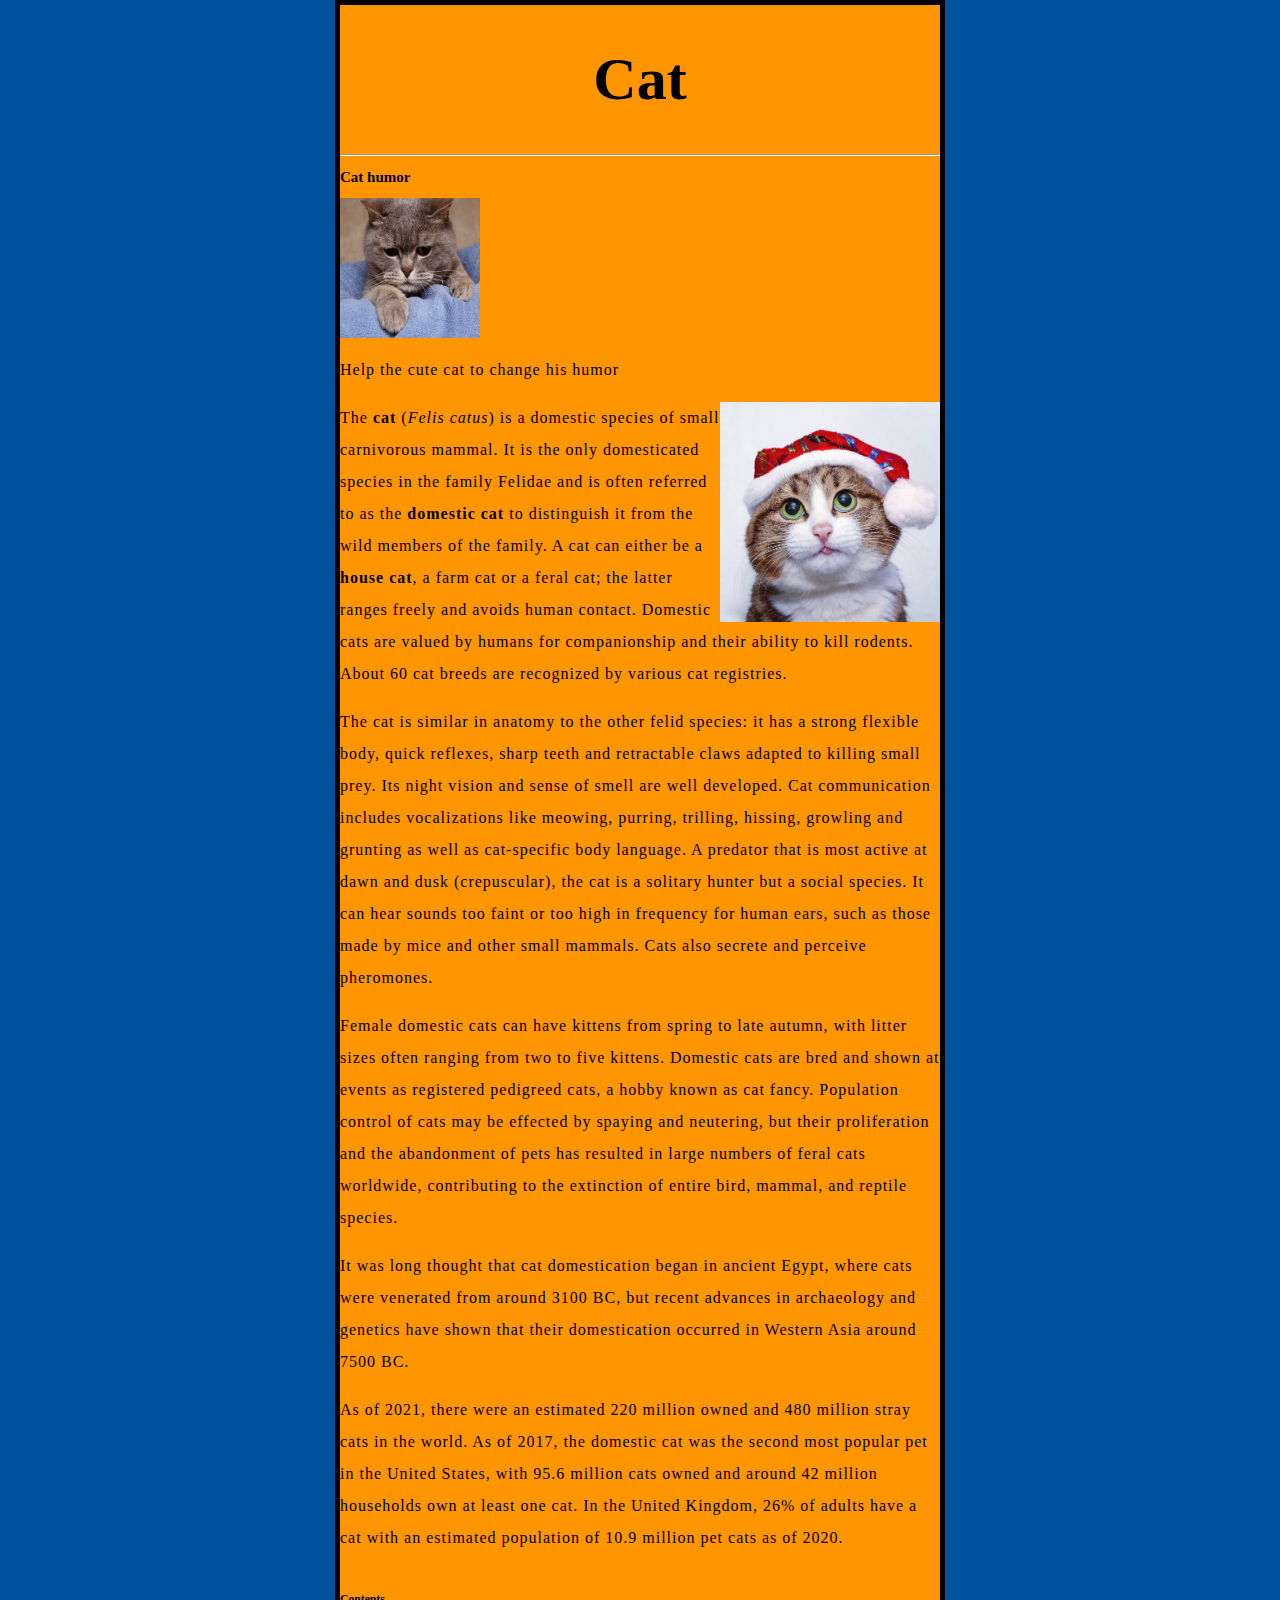
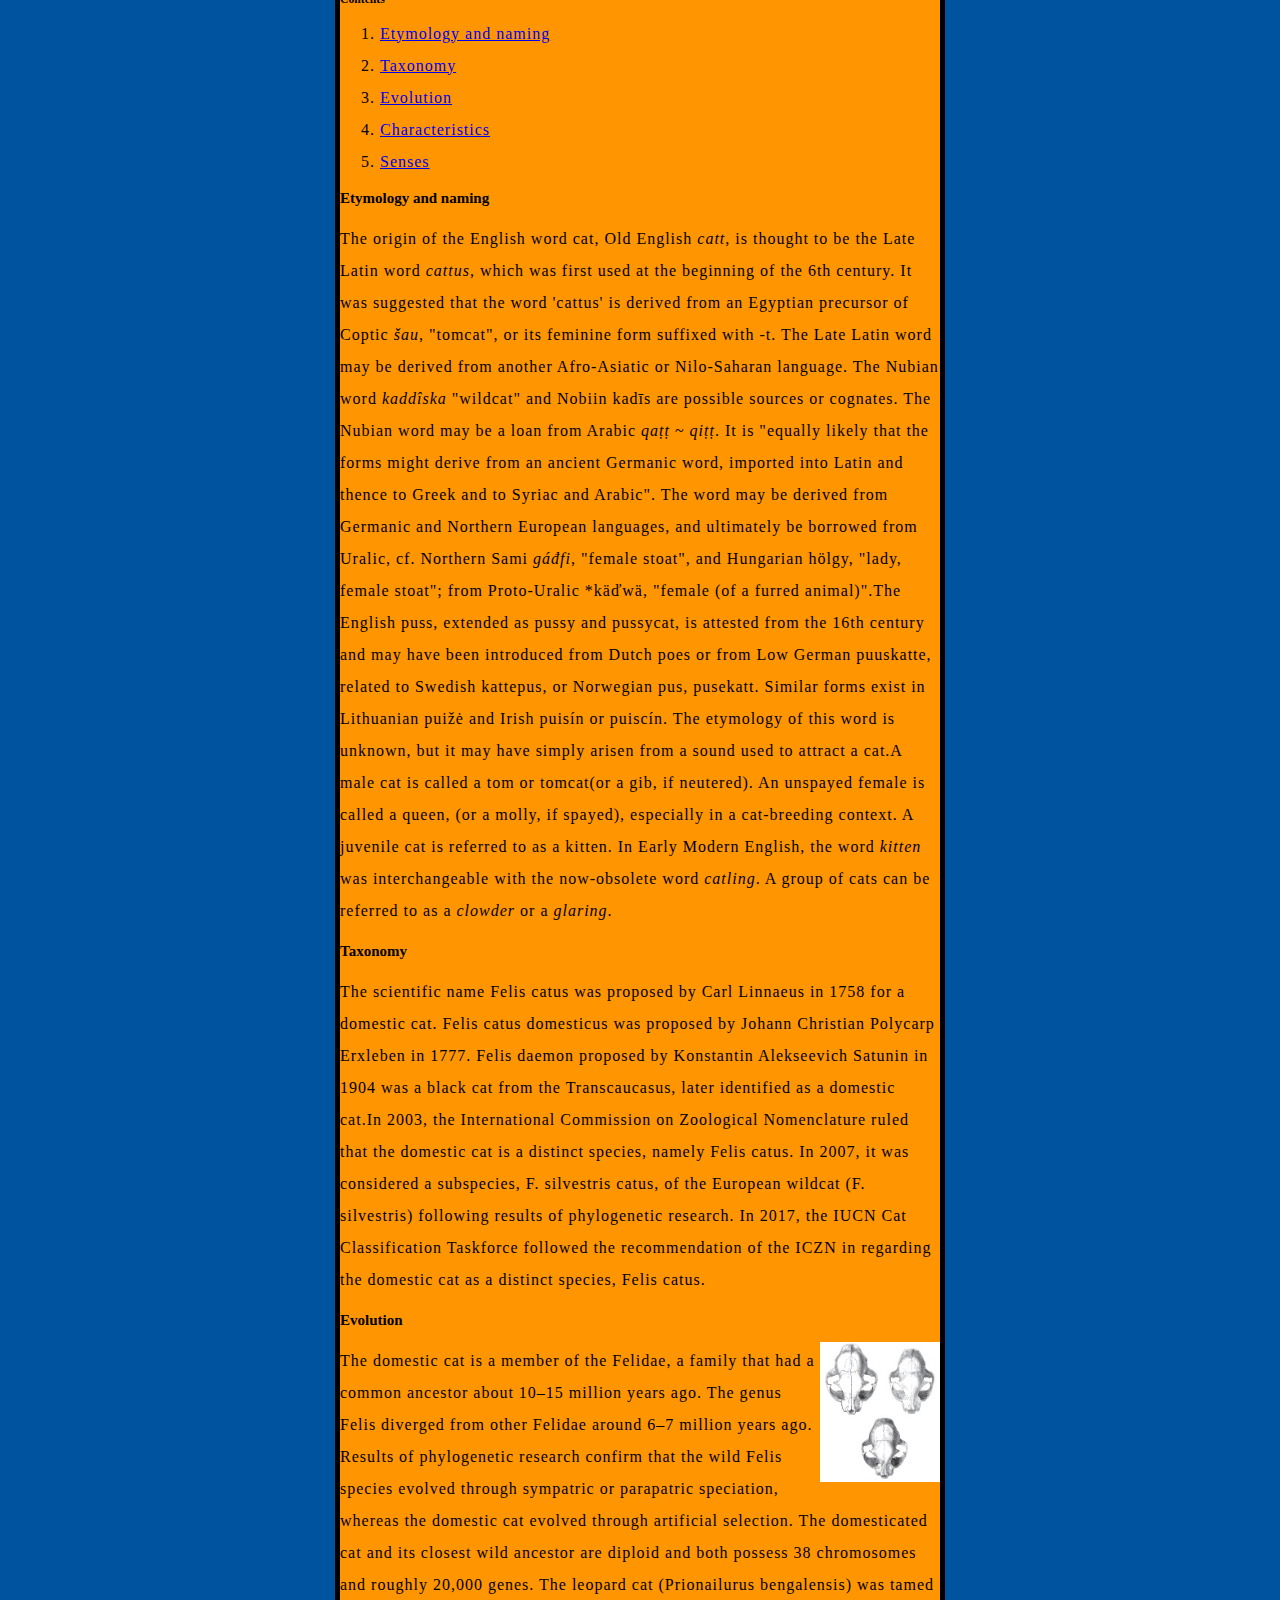
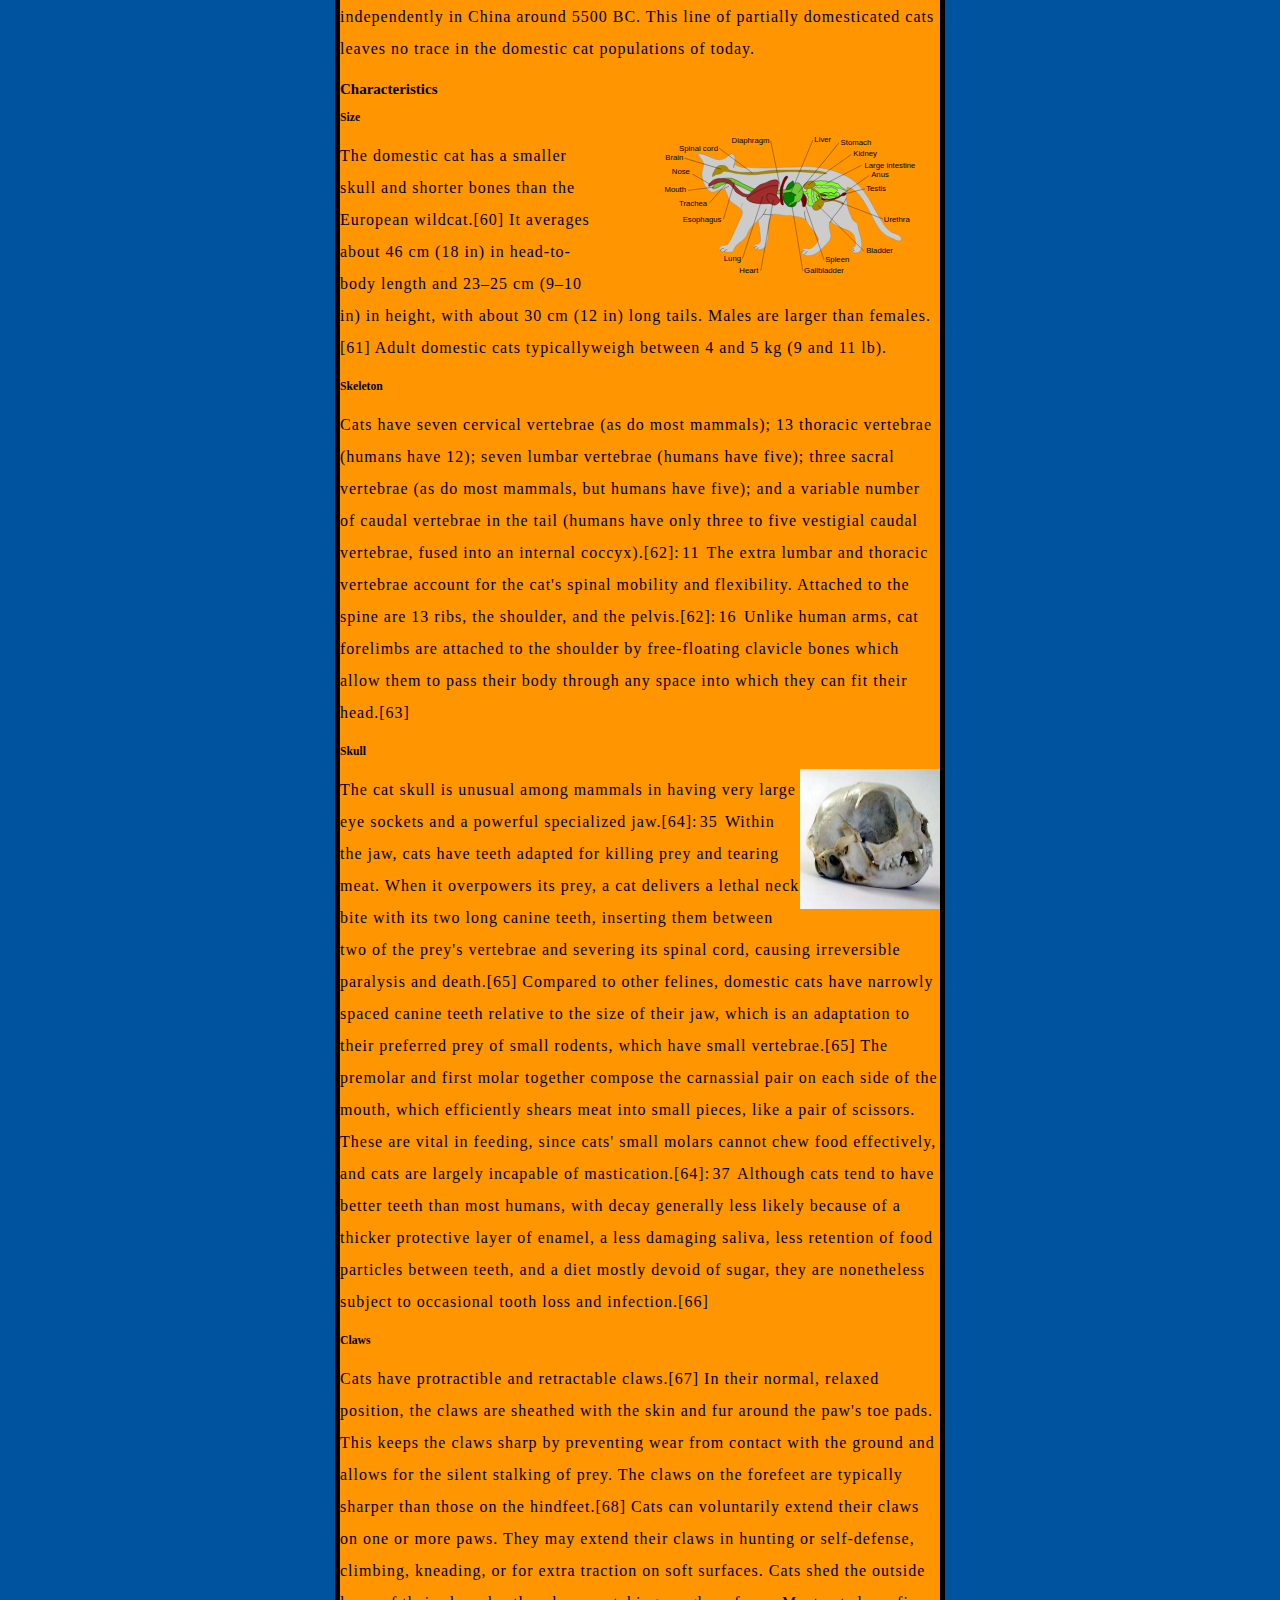
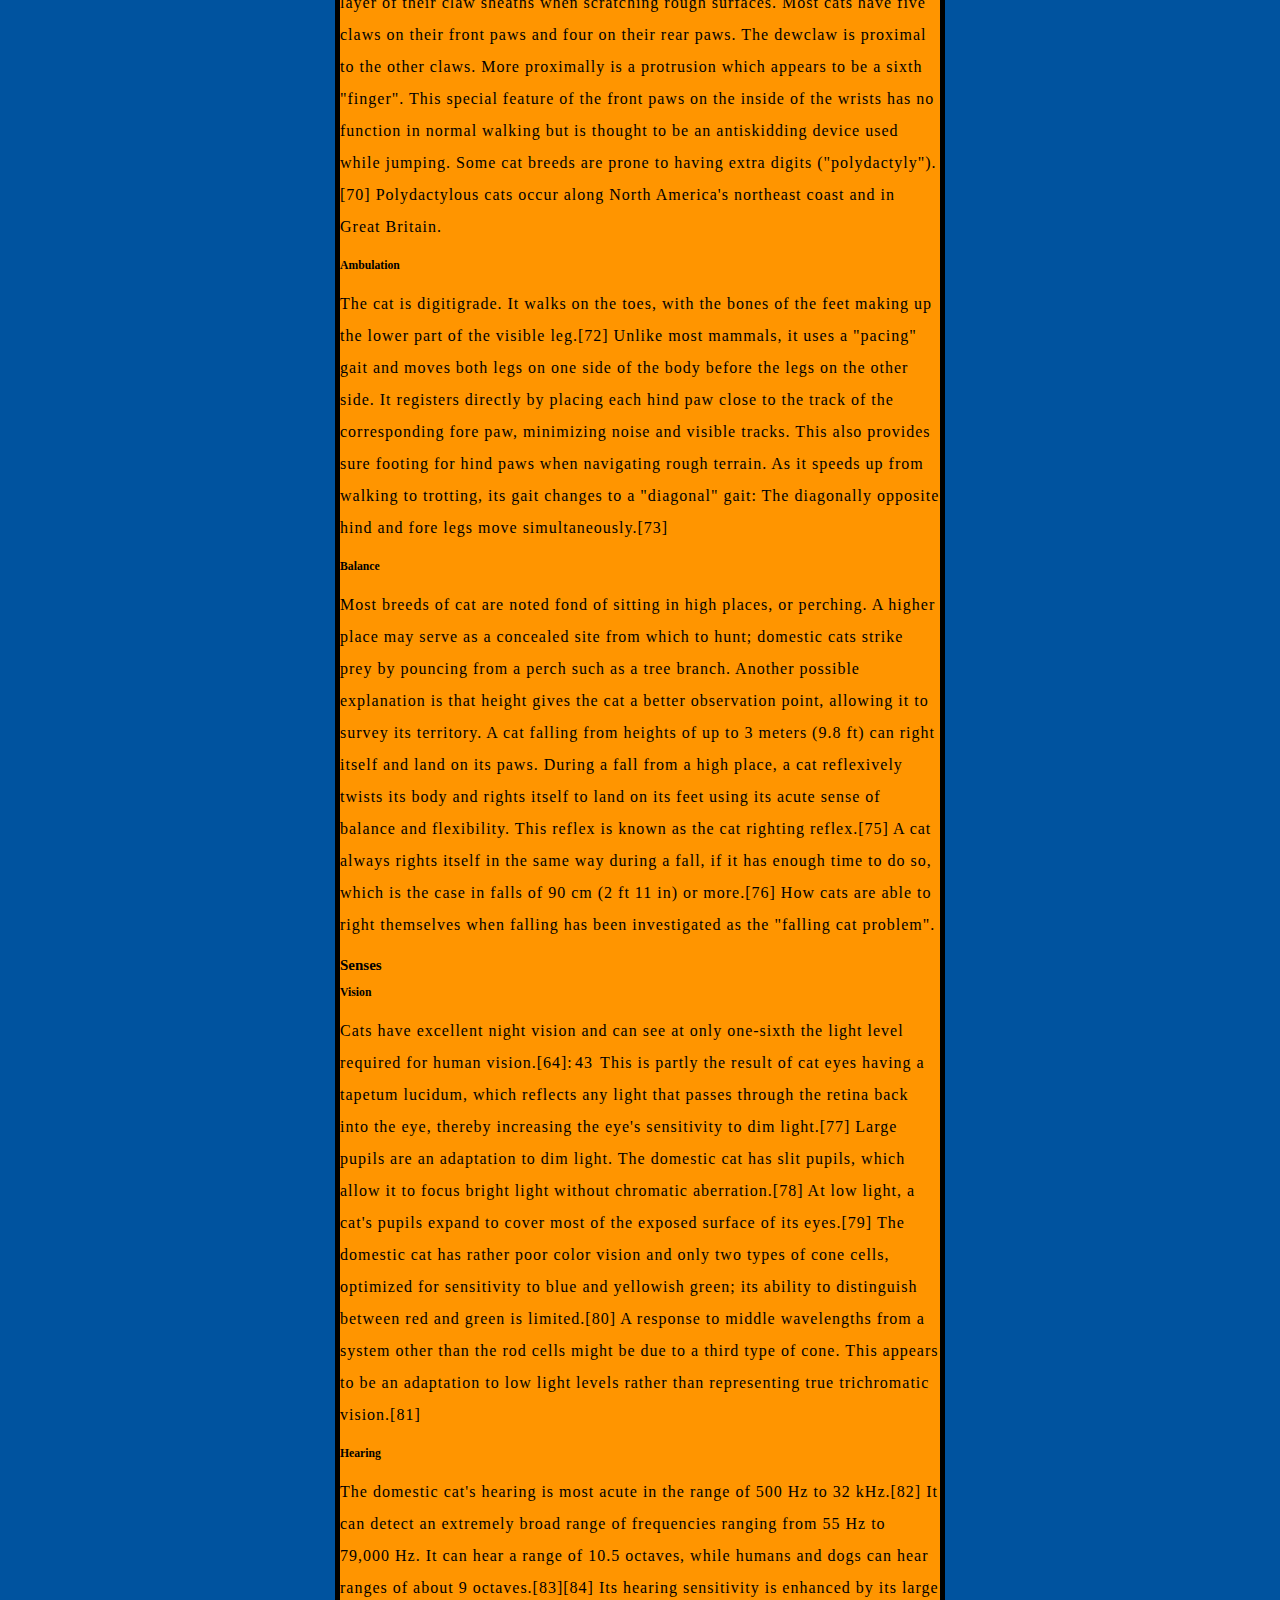
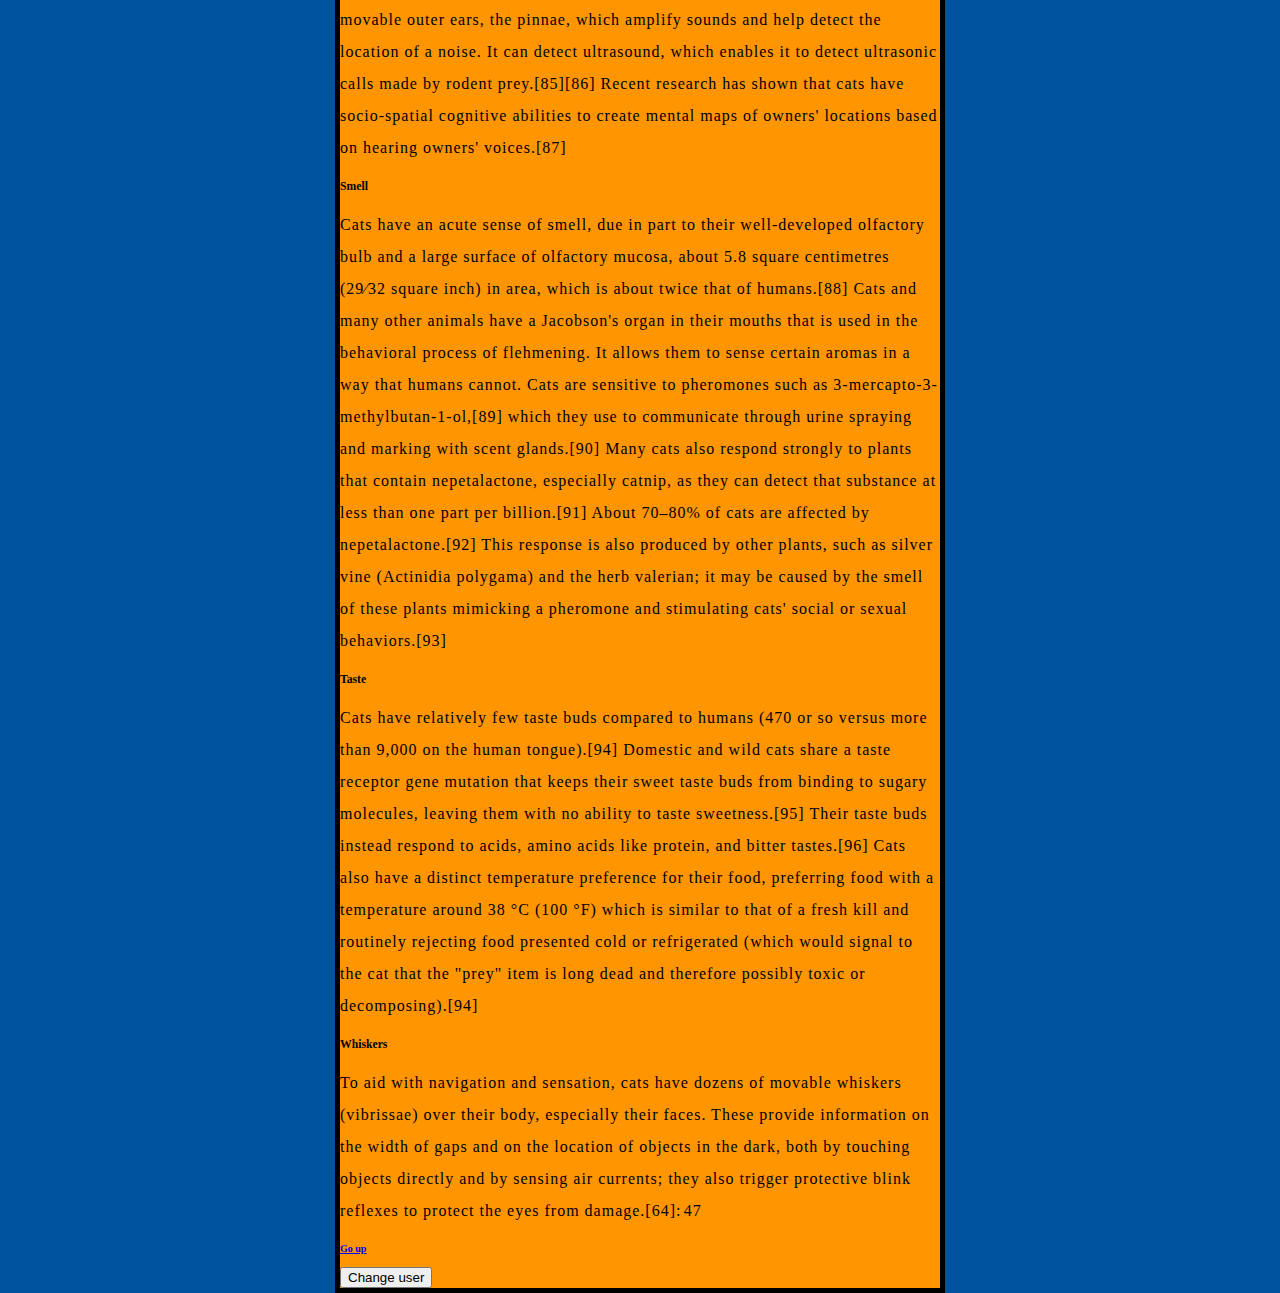
==== index.html @ df9113a9 "Update index.html" ====
<!DOCTYPE html>
<html lang="en-US">
  <head>
    <meta charset="utf-8">
    <meta name="author" content="José Maia">
    <meta name="description" content="The Cutepedia is intended to precisely describe cute animals.">
    <title>Cutepedia</title>
    <link rel="icon" type="image/x-icon" href="images/favicon.ico">
    <link href="styles/style.css" rel="stylesheet">
  </head>
  <body>
    <h1 id="UP">Cat</h1><hr> 
	
    <h2>Cat humor</h2>
    <img src="images/sad-cat.jpg" alt="Sad cat" width="140" height="140" align="center">
    <p>Help the cute cat to change his humor</p>
    <img src="images/cat-xmas.jpg" alt="Cute cat" width="220" height="220" align="right">
    <p>The <b>cat</b> (<i>Felis catus</i>) is a domestic species of small carnivorous mammal. It is the only domesticated species in the family Felidae and is often referred to as the <b>domestic cat</b> to distinguish it from the wild members of the family. A cat can either be a <b>house cat</b>, a farm cat or a feral cat; the latter ranges freely and avoids human contact. Domestic cats are valued by humans for companionship and their ability to kill rodents. About 60 cat breeds are recognized by various cat registries.</p>
    <p>The cat is similar in anatomy to the other felid species: it has a strong flexible body, quick reflexes, sharp teeth and retractable claws adapted to killing small prey. Its night vision and sense of smell are well developed. Cat communication includes vocalizations like meowing, purring, trilling, hissing, growling and grunting as well as cat-specific body language. A predator that is most active at dawn and dusk (crepuscular), the cat is a solitary hunter but a social species. It can hear sounds too faint or too high in frequency for human ears, such as those made by mice and other small mammals. Cats also secrete and perceive pheromones.</p>
    <p>Female domestic cats can have kittens from spring to late autumn, with litter sizes often ranging from two to five kittens. Domestic cats are bred and shown at events as registered pedigreed cats, a hobby known as cat fancy. Population control of cats may be effected by spaying and neutering, but their proliferation and the abandonment of pets has resulted in large numbers of feral cats worldwide, contributing to the extinction of entire bird, mammal, and reptile species.</p>
    <p>It was long thought that cat domestication began in ancient Egypt, where cats were venerated from around 3100 BC, but recent advances in archaeology and genetics have shown that their domestication occurred in Western Asia around 7500 BC.</p>
    <p>As of 2021, there were an estimated 220 million owned and 480 million stray cats in the world. As of 2017, the domestic cat was the second most popular pet in the United States, with 95.6 million cats owned and around 42 million households own at least one cat. In the United Kingdom, 26% of adults have a cat with an estimated population of 10.9 million pet cats as of 2020.</p><br>
    <h3>Contents</h3>
    <ol>
      <li><a href="#C1">Etymology and naming</a></li>
      <li><a href="#C2">Taxonomy</a></li>
      <li><a href="#C3">Evolution</a></li>
      <li><a href="#C4">Characteristics</a></li>
      <li><a href="#C5">Senses</a></li>
    </ol>
    <h2 id="C1">Etymology and naming</h2>
    <p>The origin of the English word cat, Old English <i>catt</i>, is thought to be the Late Latin word <i>cattus</i>, which was first used at the beginning of the 6th century. It was suggested that the word 'cattus' is derived from an Egyptian precursor of Coptic <i>šau</i>, "tomcat", or its feminine form suffixed with -t. The Late Latin word may be derived from another Afro-Asiatic or Nilo-Saharan language. The Nubian word <i>kaddîska</i> "wildcat" and Nobiin kadīs are possible sources or cognates. The Nubian word may be a loan from Arabic <i>qaṭṭ</i> ~ <i>qiṭṭ</i>. It is "equally likely that the forms might derive from an ancient Germanic word, imported into Latin and thence to Greek and to Syriac and Arabic". The word may be derived from Germanic and Northern European languages, and ultimately be borrowed from Uralic, cf. Northern Sami <i>gáđfi</i>, "female stoat", and Hungarian hölgy, "lady, female stoat"; from Proto-Uralic *käďwä, "female (of a furred animal)".The English puss, extended as pussy and pussycat, is attested from the 16th century and may have been introduced from Dutch poes or from Low German puuskatte, related to Swedish kattepus, or Norwegian pus, pusekatt. Similar forms exist in Lithuanian puižė and Irish puisín or puiscín. The etymology of this word is unknown, but it may have simply arisen from a sound used to attract a cat.A male cat is called a tom or tomcat(or a gib, if neutered). An unspayed female is called a queen, (or a molly, if spayed), especially in a cat-breeding context. A juvenile cat is referred to as a kitten. In Early Modern English, the word <i>kitten</i> was interchangeable with the now-obsolete word <i>catling</i>. A group of cats can be referred to as a <i>clowder</i> or a <i>glaring</i>.</p>
    <h2 id="C2">Taxonomy</h2>
    <p>The scientific name Felis catus was proposed by Carl Linnaeus in 1758 for a domestic cat. Felis catus domesticus was proposed by Johann Christian Polycarp Erxleben in 1777. Felis daemon proposed by Konstantin Alekseevich Satunin in 1904 was a black cat from the Transcaucasus, later identified as a domestic cat.In 2003, the International Commission on Zoological Nomenclature ruled that the domestic cat is a distinct species, namely Felis catus. In 2007, it was considered a subspecies, F. silvestris catus, of the European wildcat (F. silvestris) following results of phylogenetic research. In 2017, the IUCN Cat Classification Taskforce followed the recommendation of the ICZN in regarding the domestic cat as a distinct species, Felis catus.</p>
    <h2 id="C3">Evolution</h2>
    <img src="images/wild-cat-skulls.png" alt="Skulls" width="120" height="140" align="right">
    <p>The domestic cat is a member of the Felidae, a family that had a common ancestor about 10–15 million years ago. The genus Felis diverged from other Felidae around 6–7 million years ago. Results of phylogenetic research confirm that the wild Felis species evolved through sympatric or parapatric speciation, whereas the domestic cat evolved through artificial selection. The domesticated cat and its closest wild ancestor are diploid and both possess 38 chromosomes and roughly 20,000 genes. The leopard cat (Prionailurus bengalensis) was tamed independently in China around 5500 BC. This line of partially domesticated cats leaves no trace in the domestic cat populations of today.</p>
    <h2 id="C4">Characteristics</h2>
    <h3>Size</h3>
    <img src="images/cat-anatomy.svg" alt="Anatomy" width="337" height="140" align="right">
    <p>The domestic cat has a smaller skull and shorter bones than the European wildcat.[60] It averages about 46 cm (18 in) in head-to-body length and 23–25 cm (9–10 in) in height, with about 30 cm (12 in) long tails. Males are larger than females.[61] Adult domestic cats typicallyweigh between 4 and 5 kg (9 and 11 lb).</p>
    <h3>Skeleton</h3>
    <p>Cats have seven cervical vertebrae (as do most mammals); 13 thoracic vertebrae (humans have 12); seven lumbar vertebrae (humans have five); three sacral vertebrae (as do most mammals, but humans have five); and a variable number of caudal vertebrae in the tail (humans have only three to five vestigial caudal vertebrae, fused into an internal coccyx).[62]: 11  The extra lumbar and thoracic vertebrae account for the cat's spinal mobility and flexibility. Attached to the spine are 13 ribs, the shoulder, and the pelvis.[62]: 16  Unlike human arms, cat forelimbs are attached to the shoulder by free-floating clavicle bones which allow them to pass their body through any space into which they can fit their head.[63]</p>
    <h3>Skull</h3>
    <img src="images/cat-skull.jpg" alt="Cat skull" width="140" height="140" align="right">
    <p>The cat skull is unusual among mammals in having very large eye sockets and a powerful specialized jaw.[64]: 35  Within the jaw, cats have teeth adapted for killing prey and tearing meat. When it overpowers its prey, a cat delivers a lethal neck bite with its two long canine teeth, inserting them between two of the prey's vertebrae and severing its spinal cord, causing irreversible paralysis and death.[65] Compared to other felines, domestic cats have narrowly spaced canine teeth relative to the size of their jaw, which is an adaptation to their preferred prey of small rodents, which have small vertebrae.[65] The premolar and first molar together compose the carnassial pair on each side of the mouth, which efficiently shears meat into small pieces, like a pair of scissors. These are vital in feeding, since cats' small molars cannot chew food effectively, and cats are largely incapable of mastication.[64]: 37  Although cats tend to have better teeth than most humans, with decay generally less likely because of a thicker protective layer of enamel, a less damaging saliva, less retention of food particles between teeth, and a diet mostly devoid of sugar, they are nonetheless subject to occasional tooth loss and infection.[66]</p>
    <h3>Claws</h3>
    <p>Cats have protractible and retractable claws.[67] In their normal, relaxed position, the claws are sheathed with the skin and fur around the paw's toe pads. This keeps the claws sharp by preventing wear from contact with the ground and allows for the silent stalking of prey. The claws on the forefeet are typically sharper than those on the hindfeet.[68] Cats can voluntarily extend their claws on one or more paws. They may extend their claws in hunting or self-defense, climbing, kneading, or for extra traction on soft surfaces. Cats shed the outside layer of their claw sheaths when scratching rough surfaces. Most cats have five claws on their front paws and four on their rear paws. The dewclaw is proximal to the other claws. More proximally is a protrusion which appears to be a sixth "finger". This special feature of the front paws on the inside of the wrists has no function in normal walking but is thought to be an antiskidding device used while jumping. Some cat breeds are prone to having extra digits ("polydactyly").[70] Polydactylous cats occur along North America's northeast coast and in Great Britain.</p>
    <h3>Ambulation</h3>
    <p>The cat is digitigrade. It walks on the toes, with the bones of the feet making up the lower part of the visible leg.[72] Unlike most mammals, it uses a "pacing" gait and moves both legs on one side of the body before the legs on the other side. It registers directly by placing each hind paw close to the track of the corresponding fore paw, minimizing noise and visible tracks. This also provides sure footing for hind paws when navigating rough terrain. As it speeds up from walking to trotting, its gait changes to a "diagonal" gait: The diagonally opposite hind and fore legs move simultaneously.[73]</p>
    <h3>Balance</h3>
    <p>Most breeds of cat are noted fond of sitting in high places, or perching. A higher place may serve as a concealed site from which to hunt; domestic cats strike prey by pouncing from a perch such as a tree branch. Another possible explanation is that height gives the cat a better observation point, allowing it to survey its territory. A cat falling from heights of up to 3 meters (9.8 ft) can right itself and land on its paws. During a fall from a high place, a cat reflexively twists its body and rights itself to land on its feet using its acute sense of balance and flexibility. This reflex is known as the cat righting reflex.[75] A cat always rights itself in the same way during a fall, if it has enough time to do so, which is the case in falls of 90 cm (2 ft 11 in) or more.[76] How cats are able to right themselves when falling has been investigated as the "falling cat problem".</p>
    <h2 id="C5">Senses</h2>
    <h3>Vision</h3>
    <p>Cats have excellent night vision and can see at only one-sixth the light level required for human vision.[64]: 43  This is partly the result of cat eyes having a tapetum lucidum, which reflects any light that passes through the retina back into the eye, thereby increasing the eye's sensitivity to dim light.[77] Large pupils are an adaptation to dim light. The domestic cat has slit pupils, which allow it to focus bright light without chromatic aberration.[78] At low light, a cat's pupils expand to cover most of the exposed surface of its eyes.[79] The domestic cat has rather poor color vision and only two types of cone cells, optimized for sensitivity to blue and yellowish green; its ability to distinguish between red and green is limited.[80] A response to middle wavelengths from a system other than the rod cells might be due to a third type of cone. This appears to be an adaptation to low light levels rather than representing true trichromatic vision.[81]</p>
    <h3>Hearing</h3>
    <p>The domestic cat's hearing is most acute in the range of 500 Hz to 32 kHz.[82] It can detect an extremely broad range of frequencies ranging from 55 Hz to 79,000 Hz. It can hear a range of 10.5 octaves, while humans and dogs can hear ranges of about 9 octaves.[83][84] Its hearing sensitivity is enhanced by its large movable outer ears, the pinnae, which amplify sounds and help detect the location of a noise. It can detect ultrasound, which enables it to detect ultrasonic calls made by rodent prey.[85][86] Recent research has shown that cats have socio-spatial cognitive abilities to create mental maps of owners' locations based on hearing owners' voices.[87]</p>
    <h3>Smell</h3>
    <p>Cats have an acute sense of smell, due in part to their well-developed olfactory bulb and a large surface of olfactory mucosa, about 5.8 square centimetres (29⁄32 square inch) in area, which is about twice that of humans.[88] Cats and many other animals have a Jacobson's organ in their mouths that is used in the behavioral process of flehmening. It allows them to sense certain aromas in a way that humans cannot. Cats are sensitive to pheromones such as 3-mercapto-3-methylbutan-1-ol,[89] which they use to communicate through urine spraying and marking with scent glands.[90] Many cats also respond strongly to plants that contain nepetalactone, especially catnip, as they can detect that substance at less than one part per billion.[91] About 70–80% of cats are affected by nepetalactone.[92] This response is also produced by other plants, such as silver vine (Actinidia polygama) and the herb valerian; it may be caused by the smell of these plants mimicking a pheromone and stimulating cats' social or sexual behaviors.[93]</p>
    <h3>Taste</h3>
    <p>Cats have relatively few taste buds compared to humans (470 or so versus more than 9,000 on the human tongue).[94] Domestic and wild cats share a taste receptor gene mutation that keeps their sweet taste buds from binding to sugary molecules, leaving them with no ability to taste sweetness.[95] Their taste buds instead respond to acids, amino acids like protein, and bitter tastes.[96] Cats also have a distinct temperature preference for their food, preferring food with a temperature around 38 °C (100 °F) which is similar to that of a fresh kill and routinely rejecting food presented cold or refrigerated (which would signal to the cat that the "prey" item is long dead and therefore possibly toxic or decomposing).[94]</p>
    <h3>Whiskers</h3>
    <p>To aid with navigation and sensation, cats have dozens of movable whiskers (vibrissae) over their body, especially their faces. These provide information on the width of gaps and on the location of objects in the dark, both by touching objects directly and by sensing air currents; they also trigger protective blink reflexes to protect the eyes from damage.[64]: 47 </p>
    <h4><a href="#UP">Go up</a></h4>
    <button>Change user</button>
    <script 
      src="scripts/main.js">
    </script>
  </body>
</html>
---- styles/style.css ----
html {
	font-size: 10px;
	font-family: "Open Sans";
	background-color: #00539F;
}

body {
	width: 600px;
	margin: 0 auto;
	background-color: #FF9500;
	paddin: 0 20px 20px 20px;
	border: 5px solid black;
}

h1 {
	font-size: 60px;
	text-align: center;
}

p, li{
	font-size: 16px;
	line-height: 2;
	letter-spacing: 1px;
}
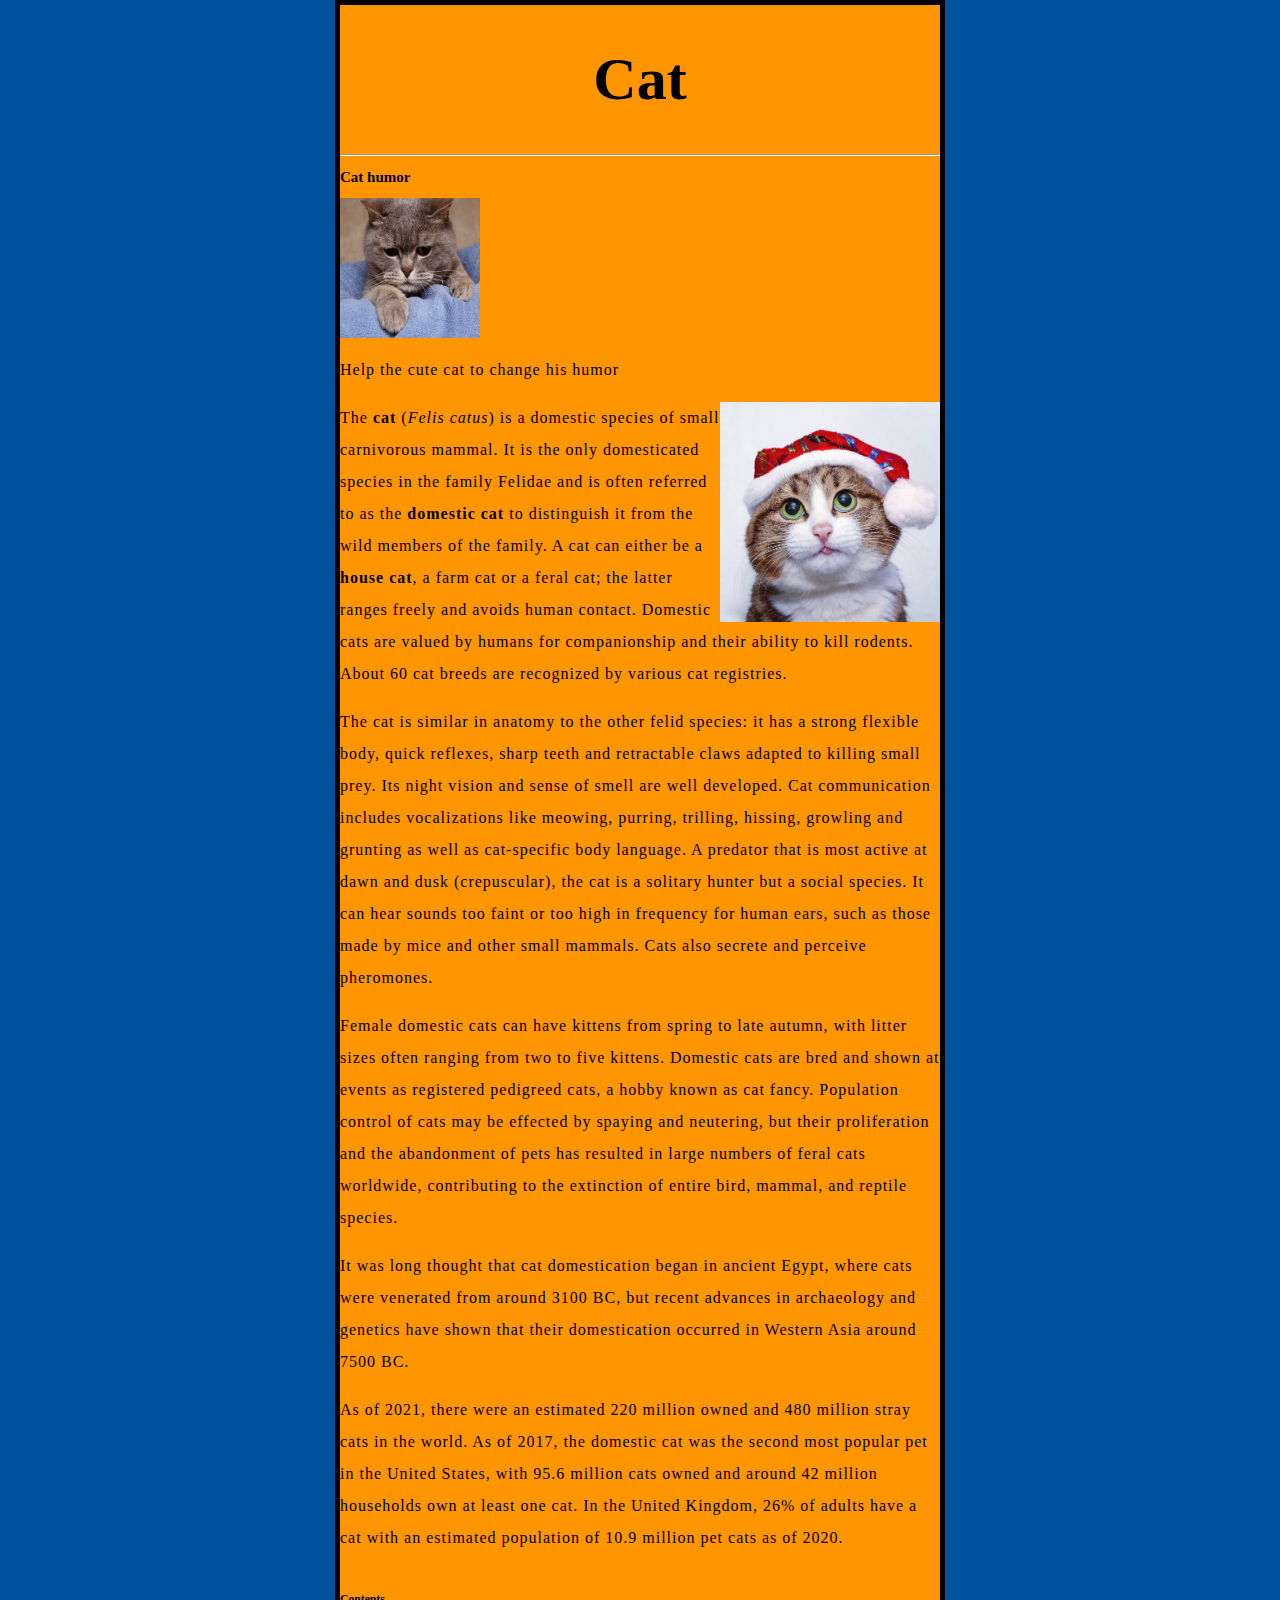
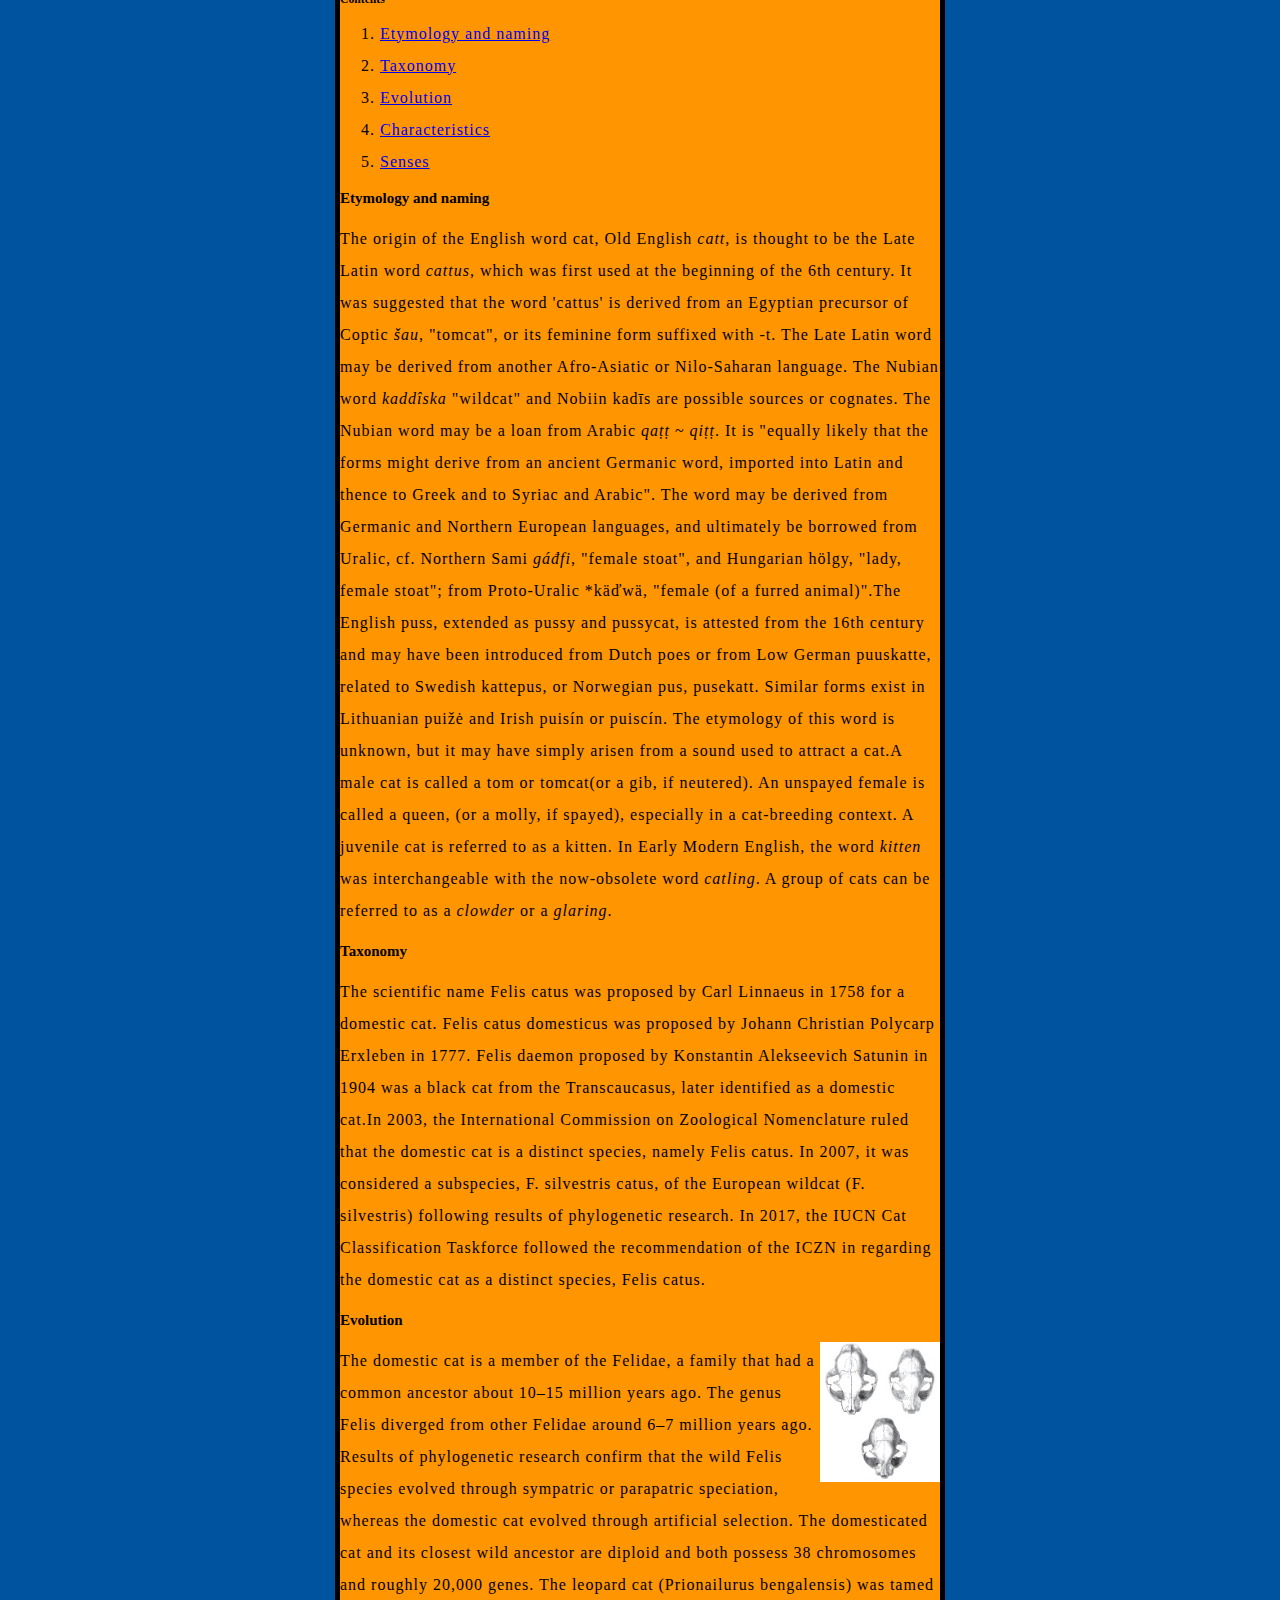
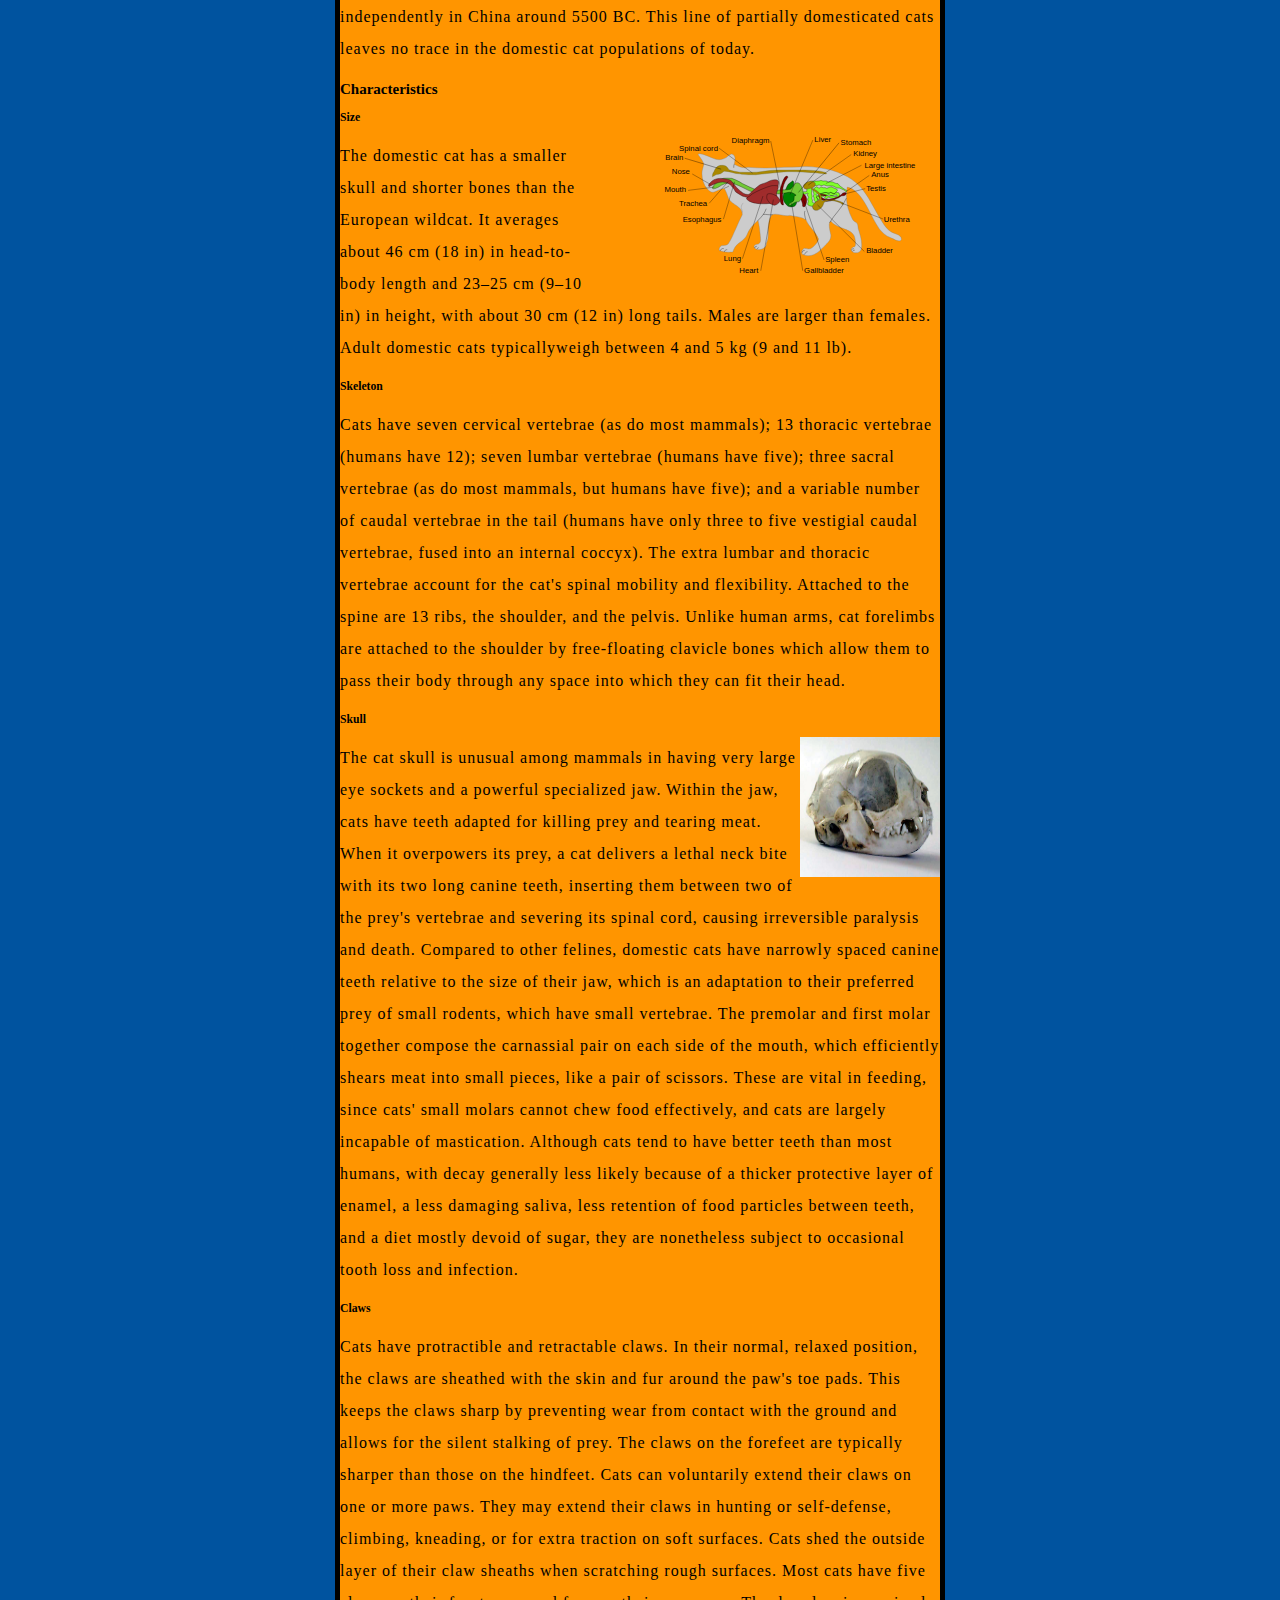
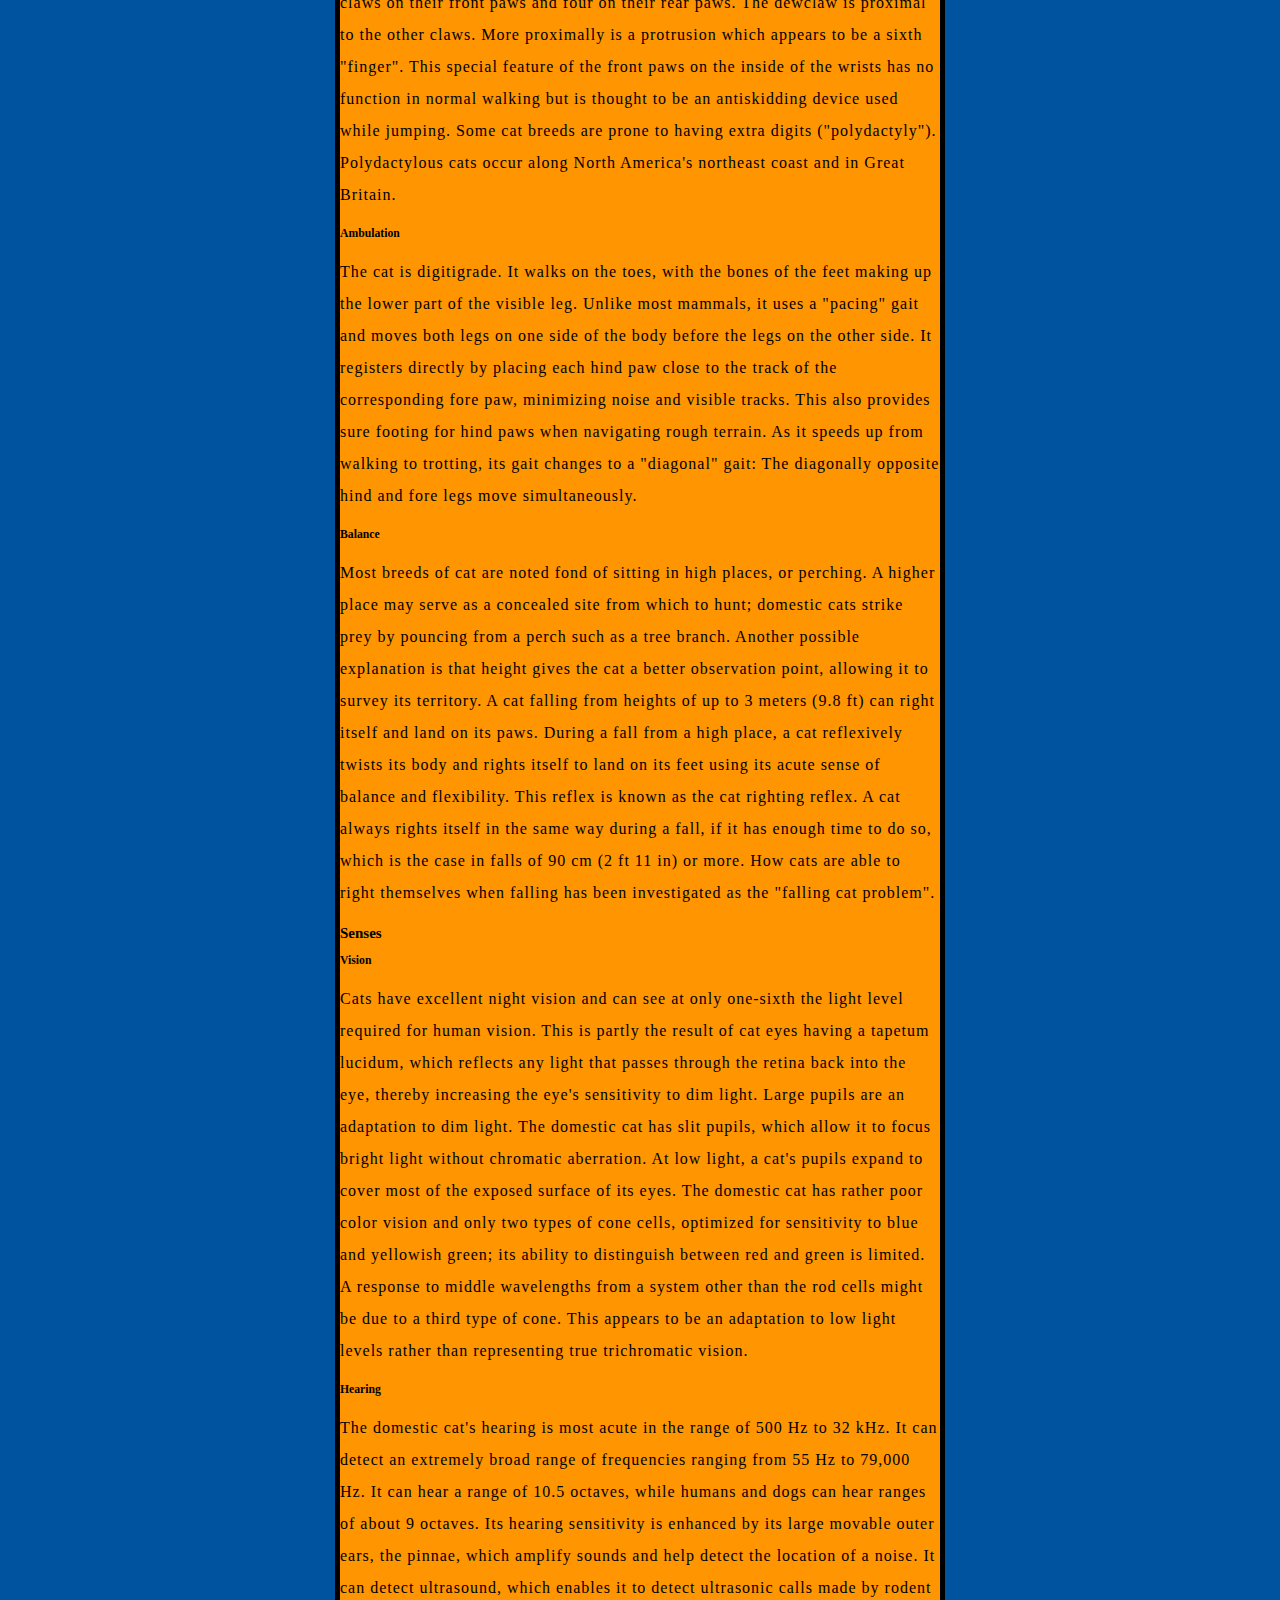
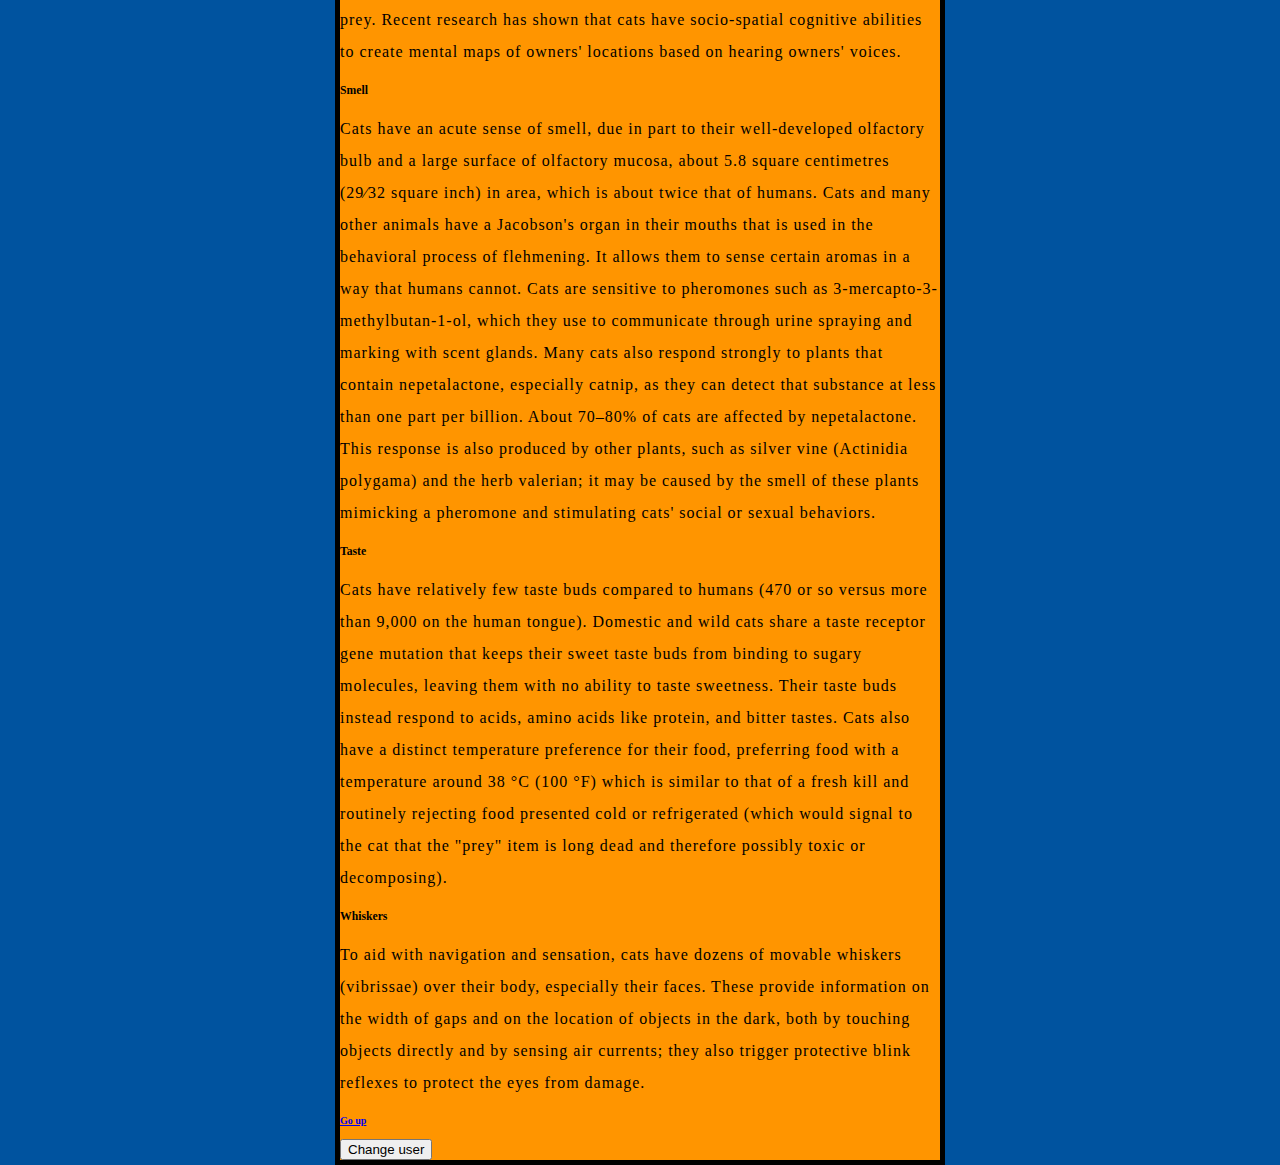
==== commit 3948b122: "Update index.html" ====
--- a/index.html
+++ b/index.html
@@ -38,29 +38,29 @@
     <h2 id="C4">Characteristics</h2>
     <h3>Size</h3>
     <img src="images/cat-anatomy.svg" alt="Anatomy" width="337" height="140" align="right">
-    <p>The domestic cat has a smaller skull and shorter bones than the European wildcat.[60] It averages about 46 cm (18 in) in head-to-body length and 23–25 cm (9–10 in) in height, with about 30 cm (12 in) long tails. Males are larger than females.[61] Adult domestic cats typicallyweigh between 4 and 5 kg (9 and 11 lb).</p>
+    <p>The domestic cat has a smaller skull and shorter bones than the European wildcat. It averages about 46 cm (18 in) in head-to-body length and 23–25 cm (9–10 in) in height, with about 30 cm (12 in) long tails. Males are larger than females. Adult domestic cats typicallyweigh between 4 and 5 kg (9 and 11 lb).</p>
     <h3>Skeleton</h3>
-    <p>Cats have seven cervical vertebrae (as do most mammals); 13 thoracic vertebrae (humans have 12); seven lumbar vertebrae (humans have five); three sacral vertebrae (as do most mammals, but humans have five); and a variable number of caudal vertebrae in the tail (humans have only three to five vestigial caudal vertebrae, fused into an internal coccyx).[62]: 11  The extra lumbar and thoracic vertebrae account for the cat's spinal mobility and flexibility. Attached to the spine are 13 ribs, the shoulder, and the pelvis.[62]: 16  Unlike human arms, cat forelimbs are attached to the shoulder by free-floating clavicle bones which allow them to pass their body through any space into which they can fit their head.[63]</p>
+    <p>Cats have seven cervical vertebrae (as do most mammals); 13 thoracic vertebrae (humans have 12); seven lumbar vertebrae (humans have five); three sacral vertebrae (as do most mammals, but humans have five); and a variable number of caudal vertebrae in the tail (humans have only three to five vestigial caudal vertebrae, fused into an internal coccyx). The extra lumbar and thoracic vertebrae account for the cat's spinal mobility and flexibility. Attached to the spine are 13 ribs, the shoulder, and the pelvis. Unlike human arms, cat forelimbs are attached to the shoulder by free-floating clavicle bones which allow them to pass their body through any space into which they can fit their head.</p>
     <h3>Skull</h3>
     <img src="images/cat-skull.jpg" alt="Cat skull" width="140" height="140" align="right">
-    <p>The cat skull is unusual among mammals in having very large eye sockets and a powerful specialized jaw.[64]: 35  Within the jaw, cats have teeth adapted for killing prey and tearing meat. When it overpowers its prey, a cat delivers a lethal neck bite with its two long canine teeth, inserting them between two of the prey's vertebrae and severing its spinal cord, causing irreversible paralysis and death.[65] Compared to other felines, domestic cats have narrowly spaced canine teeth relative to the size of their jaw, which is an adaptation to their preferred prey of small rodents, which have small vertebrae.[65] The premolar and first molar together compose the carnassial pair on each side of the mouth, which efficiently shears meat into small pieces, like a pair of scissors. These are vital in feeding, since cats' small molars cannot chew food effectively, and cats are largely incapable of mastication.[64]: 37  Although cats tend to have better teeth than most humans, with decay generally less likely because of a thicker protective layer of enamel, a less damaging saliva, less retention of food particles between teeth, and a diet mostly devoid of sugar, they are nonetheless subject to occasional tooth loss and infection.[66]</p>
+    <p>The cat skull is unusual among mammals in having very large eye sockets and a powerful specialized jaw. Within the jaw, cats have teeth adapted for killing prey and tearing meat. When it overpowers its prey, a cat delivers a lethal neck bite with its two long canine teeth, inserting them between two of the prey's vertebrae and severing its spinal cord, causing irreversible paralysis and death. Compared to other felines, domestic cats have narrowly spaced canine teeth relative to the size of their jaw, which is an adaptation to their preferred prey of small rodents, which have small vertebrae. The premolar and first molar together compose the carnassial pair on each side of the mouth, which efficiently shears meat into small pieces, like a pair of scissors. These are vital in feeding, since cats' small molars cannot chew food effectively, and cats are largely incapable of mastication. Although cats tend to have better teeth than most humans, with decay generally less likely because of a thicker protective layer of enamel, a less damaging saliva, less retention of food particles between teeth, and a diet mostly devoid of sugar, they are nonetheless subject to occasional tooth loss and infection.</p>
     <h3>Claws</h3>
-    <p>Cats have protractible and retractable claws.[67] In their normal, relaxed position, the claws are sheathed with the skin and fur around the paw's toe pads. This keeps the claws sharp by preventing wear from contact with the ground and allows for the silent stalking of prey. The claws on the forefeet are typically sharper than those on the hindfeet.[68] Cats can voluntarily extend their claws on one or more paws. They may extend their claws in hunting or self-defense, climbing, kneading, or for extra traction on soft surfaces. Cats shed the outside layer of their claw sheaths when scratching rough surfaces. Most cats have five claws on their front paws and four on their rear paws. The dewclaw is proximal to the other claws. More proximally is a protrusion which appears to be a sixth "finger". This special feature of the front paws on the inside of the wrists has no function in normal walking but is thought to be an antiskidding device used while jumping. Some cat breeds are prone to having extra digits ("polydactyly").[70] Polydactylous cats occur along North America's northeast coast and in Great Britain.</p>
+    <p>Cats have protractible and retractable claws. In their normal, relaxed position, the claws are sheathed with the skin and fur around the paw's toe pads. This keeps the claws sharp by preventing wear from contact with the ground and allows for the silent stalking of prey. The claws on the forefeet are typically sharper than those on the hindfeet. Cats can voluntarily extend their claws on one or more paws. They may extend their claws in hunting or self-defense, climbing, kneading, or for extra traction on soft surfaces. Cats shed the outside layer of their claw sheaths when scratching rough surfaces. Most cats have five claws on their front paws and four on their rear paws. The dewclaw is proximal to the other claws. More proximally is a protrusion which appears to be a sixth "finger". This special feature of the front paws on the inside of the wrists has no function in normal walking but is thought to be an antiskidding device used while jumping. Some cat breeds are prone to having extra digits ("polydactyly"). Polydactylous cats occur along North America's northeast coast and in Great Britain.</p>
     <h3>Ambulation</h3>
-    <p>The cat is digitigrade. It walks on the toes, with the bones of the feet making up the lower part of the visible leg.[72] Unlike most mammals, it uses a "pacing" gait and moves both legs on one side of the body before the legs on the other side. It registers directly by placing each hind paw close to the track of the corresponding fore paw, minimizing noise and visible tracks. This also provides sure footing for hind paws when navigating rough terrain. As it speeds up from walking to trotting, its gait changes to a "diagonal" gait: The diagonally opposite hind and fore legs move simultaneously.[73]</p>
+    <p>The cat is digitigrade. It walks on the toes, with the bones of the feet making up the lower part of the visible leg. Unlike most mammals, it uses a "pacing" gait and moves both legs on one side of the body before the legs on the other side. It registers directly by placing each hind paw close to the track of the corresponding fore paw, minimizing noise and visible tracks. This also provides sure footing for hind paws when navigating rough terrain. As it speeds up from walking to trotting, its gait changes to a "diagonal" gait: The diagonally opposite hind and fore legs move simultaneously.</p>
     <h3>Balance</h3>
-    <p>Most breeds of cat are noted fond of sitting in high places, or perching. A higher place may serve as a concealed site from which to hunt; domestic cats strike prey by pouncing from a perch such as a tree branch. Another possible explanation is that height gives the cat a better observation point, allowing it to survey its territory. A cat falling from heights of up to 3 meters (9.8 ft) can right itself and land on its paws. During a fall from a high place, a cat reflexively twists its body and rights itself to land on its feet using its acute sense of balance and flexibility. This reflex is known as the cat righting reflex.[75] A cat always rights itself in the same way during a fall, if it has enough time to do so, which is the case in falls of 90 cm (2 ft 11 in) or more.[76] How cats are able to right themselves when falling has been investigated as the "falling cat problem".</p>
+    <p>Most breeds of cat are noted fond of sitting in high places, or perching. A higher place may serve as a concealed site from which to hunt; domestic cats strike prey by pouncing from a perch such as a tree branch. Another possible explanation is that height gives the cat a better observation point, allowing it to survey its territory. A cat falling from heights of up to 3 meters (9.8 ft) can right itself and land on its paws. During a fall from a high place, a cat reflexively twists its body and rights itself to land on its feet using its acute sense of balance and flexibility. This reflex is known as the cat righting reflex. A cat always rights itself in the same way during a fall, if it has enough time to do so, which is the case in falls of 90 cm (2 ft 11 in) or more. How cats are able to right themselves when falling has been investigated as the "falling cat problem".</p>
     <h2 id="C5">Senses</h2>
     <h3>Vision</h3>
-    <p>Cats have excellent night vision and can see at only one-sixth the light level required for human vision.[64]: 43  This is partly the result of cat eyes having a tapetum lucidum, which reflects any light that passes through the retina back into the eye, thereby increasing the eye's sensitivity to dim light.[77] Large pupils are an adaptation to dim light. The domestic cat has slit pupils, which allow it to focus bright light without chromatic aberration.[78] At low light, a cat's pupils expand to cover most of the exposed surface of its eyes.[79] The domestic cat has rather poor color vision and only two types of cone cells, optimized for sensitivity to blue and yellowish green; its ability to distinguish between red and green is limited.[80] A response to middle wavelengths from a system other than the rod cells might be due to a third type of cone. This appears to be an adaptation to low light levels rather than representing true trichromatic vision.[81]</p>
+    <p>Cats have excellent night vision and can see at only one-sixth the light level required for human vision. This is partly the result of cat eyes having a tapetum lucidum, which reflects any light that passes through the retina back into the eye, thereby increasing the eye's sensitivity to dim light. Large pupils are an adaptation to dim light. The domestic cat has slit pupils, which allow it to focus bright light without chromatic aberration. At low light, a cat's pupils expand to cover most of the exposed surface of its eyes. The domestic cat has rather poor color vision and only two types of cone cells, optimized for sensitivity to blue and yellowish green; its ability to distinguish between red and green is limited. A response to middle wavelengths from a system other than the rod cells might be due to a third type of cone. This appears to be an adaptation to low light levels rather than representing true trichromatic vision.</p>
     <h3>Hearing</h3>
-    <p>The domestic cat's hearing is most acute in the range of 500 Hz to 32 kHz.[82] It can detect an extremely broad range of frequencies ranging from 55 Hz to 79,000 Hz. It can hear a range of 10.5 octaves, while humans and dogs can hear ranges of about 9 octaves.[83][84] Its hearing sensitivity is enhanced by its large movable outer ears, the pinnae, which amplify sounds and help detect the location of a noise. It can detect ultrasound, which enables it to detect ultrasonic calls made by rodent prey.[85][86] Recent research has shown that cats have socio-spatial cognitive abilities to create mental maps of owners' locations based on hearing owners' voices.[87]</p>
+    <p>The domestic cat's hearing is most acute in the range of 500 Hz to 32 kHz. It can detect an extremely broad range of frequencies ranging from 55 Hz to 79,000 Hz. It can hear a range of 10.5 octaves, while humans and dogs can hear ranges of about 9 octaves. Its hearing sensitivity is enhanced by its large movable outer ears, the pinnae, which amplify sounds and help detect the location of a noise. It can detect ultrasound, which enables it to detect ultrasonic calls made by rodent prey. Recent research has shown that cats have socio-spatial cognitive abilities to create mental maps of owners' locations based on hearing owners' voices.</p>
     <h3>Smell</h3>
-    <p>Cats have an acute sense of smell, due in part to their well-developed olfactory bulb and a large surface of olfactory mucosa, about 5.8 square centimetres (29⁄32 square inch) in area, which is about twice that of humans.[88] Cats and many other animals have a Jacobson's organ in their mouths that is used in the behavioral process of flehmening. It allows them to sense certain aromas in a way that humans cannot. Cats are sensitive to pheromones such as 3-mercapto-3-methylbutan-1-ol,[89] which they use to communicate through urine spraying and marking with scent glands.[90] Many cats also respond strongly to plants that contain nepetalactone, especially catnip, as they can detect that substance at less than one part per billion.[91] About 70–80% of cats are affected by nepetalactone.[92] This response is also produced by other plants, such as silver vine (Actinidia polygama) and the herb valerian; it may be caused by the smell of these plants mimicking a pheromone and stimulating cats' social or sexual behaviors.[93]</p>
+    <p>Cats have an acute sense of smell, due in part to their well-developed olfactory bulb and a large surface of olfactory mucosa, about 5.8 square centimetres (29⁄32 square inch) in area, which is about twice that of humans. Cats and many other animals have a Jacobson's organ in their mouths that is used in the behavioral process of flehmening. It allows them to sense certain aromas in a way that humans cannot. Cats are sensitive to pheromones such as 3-mercapto-3-methylbutan-1-ol, which they use to communicate through urine spraying and marking with scent glands. Many cats also respond strongly to plants that contain nepetalactone, especially catnip, as they can detect that substance at less than one part per billion. About 70–80% of cats are affected by nepetalactone. This response is also produced by other plants, such as silver vine (Actinidia polygama) and the herb valerian; it may be caused by the smell of these plants mimicking a pheromone and stimulating cats' social or sexual behaviors.</p>
     <h3>Taste</h3>
-    <p>Cats have relatively few taste buds compared to humans (470 or so versus more than 9,000 on the human tongue).[94] Domestic and wild cats share a taste receptor gene mutation that keeps their sweet taste buds from binding to sugary molecules, leaving them with no ability to taste sweetness.[95] Their taste buds instead respond to acids, amino acids like protein, and bitter tastes.[96] Cats also have a distinct temperature preference for their food, preferring food with a temperature around 38 °C (100 °F) which is similar to that of a fresh kill and routinely rejecting food presented cold or refrigerated (which would signal to the cat that the "prey" item is long dead and therefore possibly toxic or decomposing).[94]</p>
+    <p>Cats have relatively few taste buds compared to humans (470 or so versus more than 9,000 on the human tongue). Domestic and wild cats share a taste receptor gene mutation that keeps their sweet taste buds from binding to sugary molecules, leaving them with no ability to taste sweetness. Their taste buds instead respond to acids, amino acids like protein, and bitter tastes. Cats also have a distinct temperature preference for their food, preferring food with a temperature around 38 °C (100 °F) which is similar to that of a fresh kill and routinely rejecting food presented cold or refrigerated (which would signal to the cat that the "prey" item is long dead and therefore possibly toxic or decomposing).</p>
     <h3>Whiskers</h3>
-    <p>To aid with navigation and sensation, cats have dozens of movable whiskers (vibrissae) over their body, especially their faces. These provide information on the width of gaps and on the location of objects in the dark, both by touching objects directly and by sensing air currents; they also trigger protective blink reflexes to protect the eyes from damage.[64]: 47 </p>
+    <p>To aid with navigation and sensation, cats have dozens of movable whiskers (vibrissae) over their body, especially their faces. These provide information on the width of gaps and on the location of objects in the dark, both by touching objects directly and by sensing air currents; they also trigger protective blink reflexes to protect the eyes from damage.</p>
     <h4><a href="#UP">Go up</a></h4>
     <button>Change user</button>
     <script 
@@ -68,6 +68,3 @@
     </script>
   </body>
 </html>
-
-
-
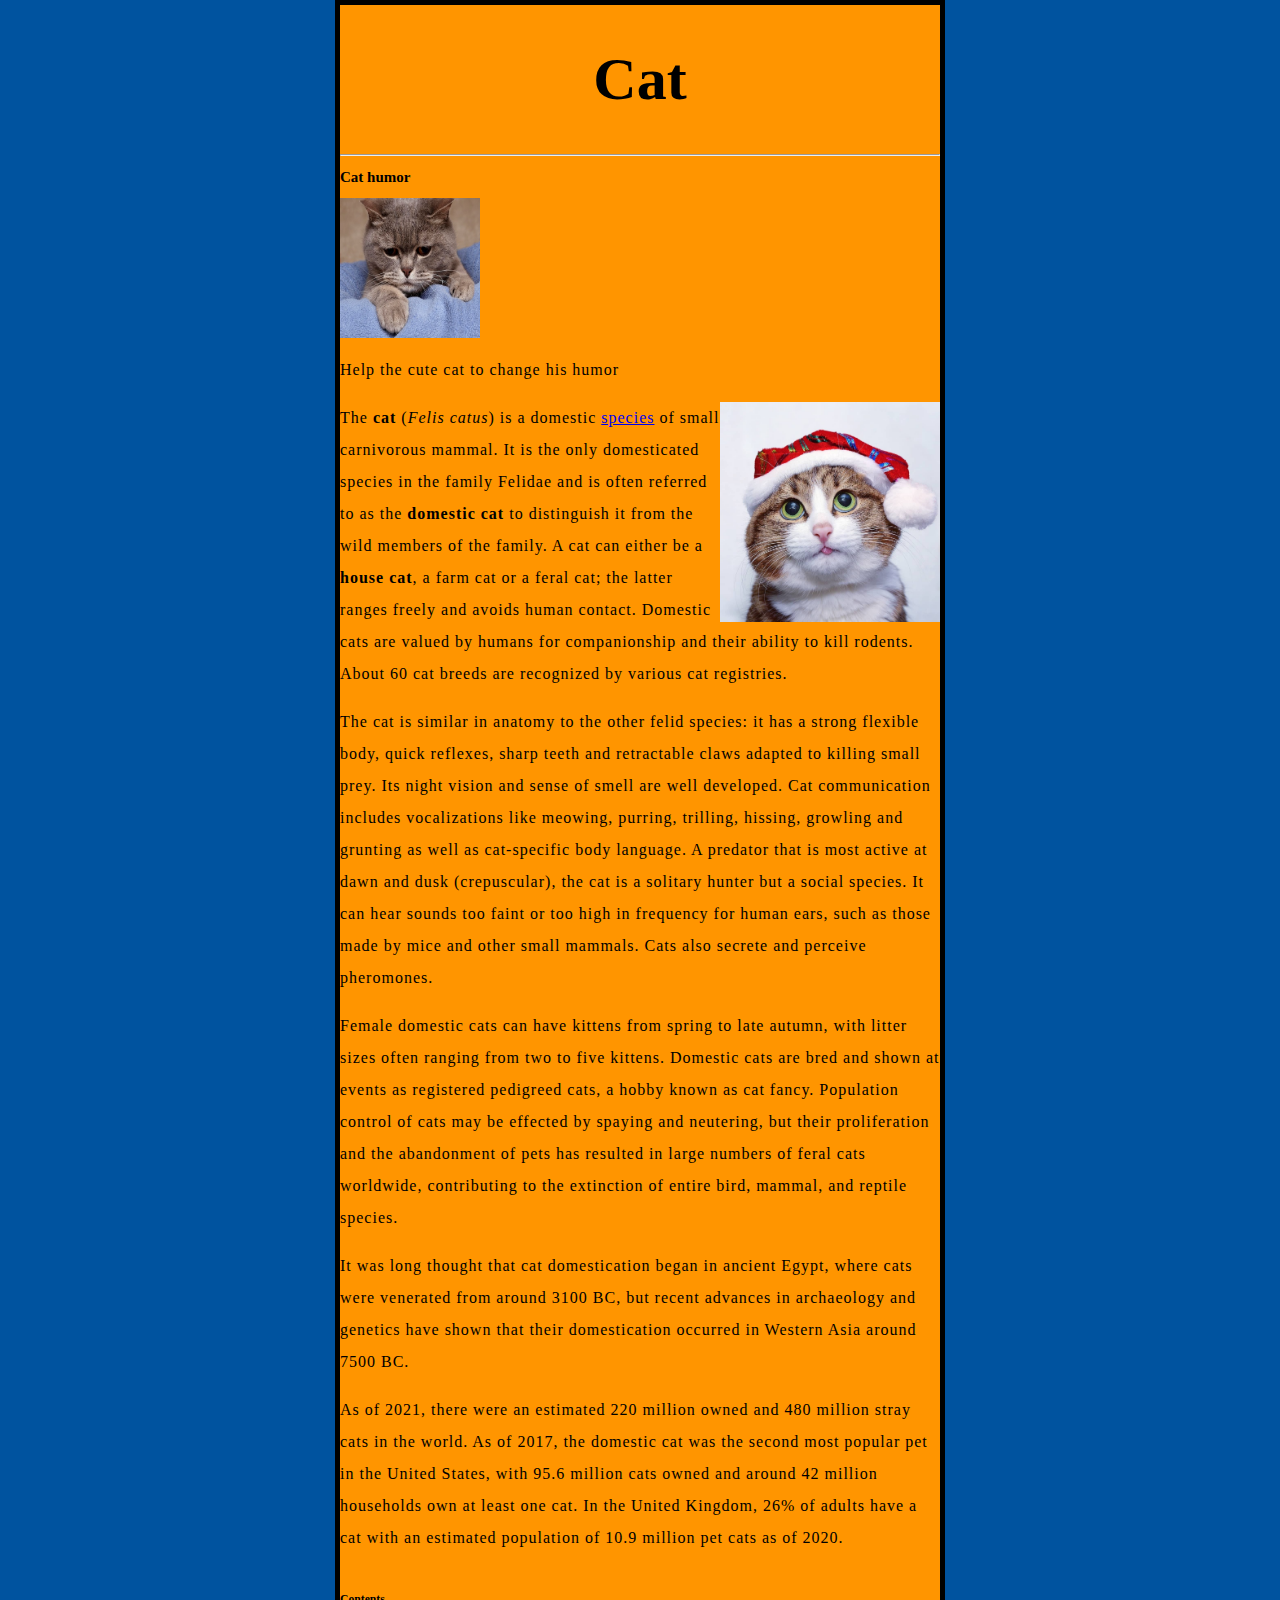
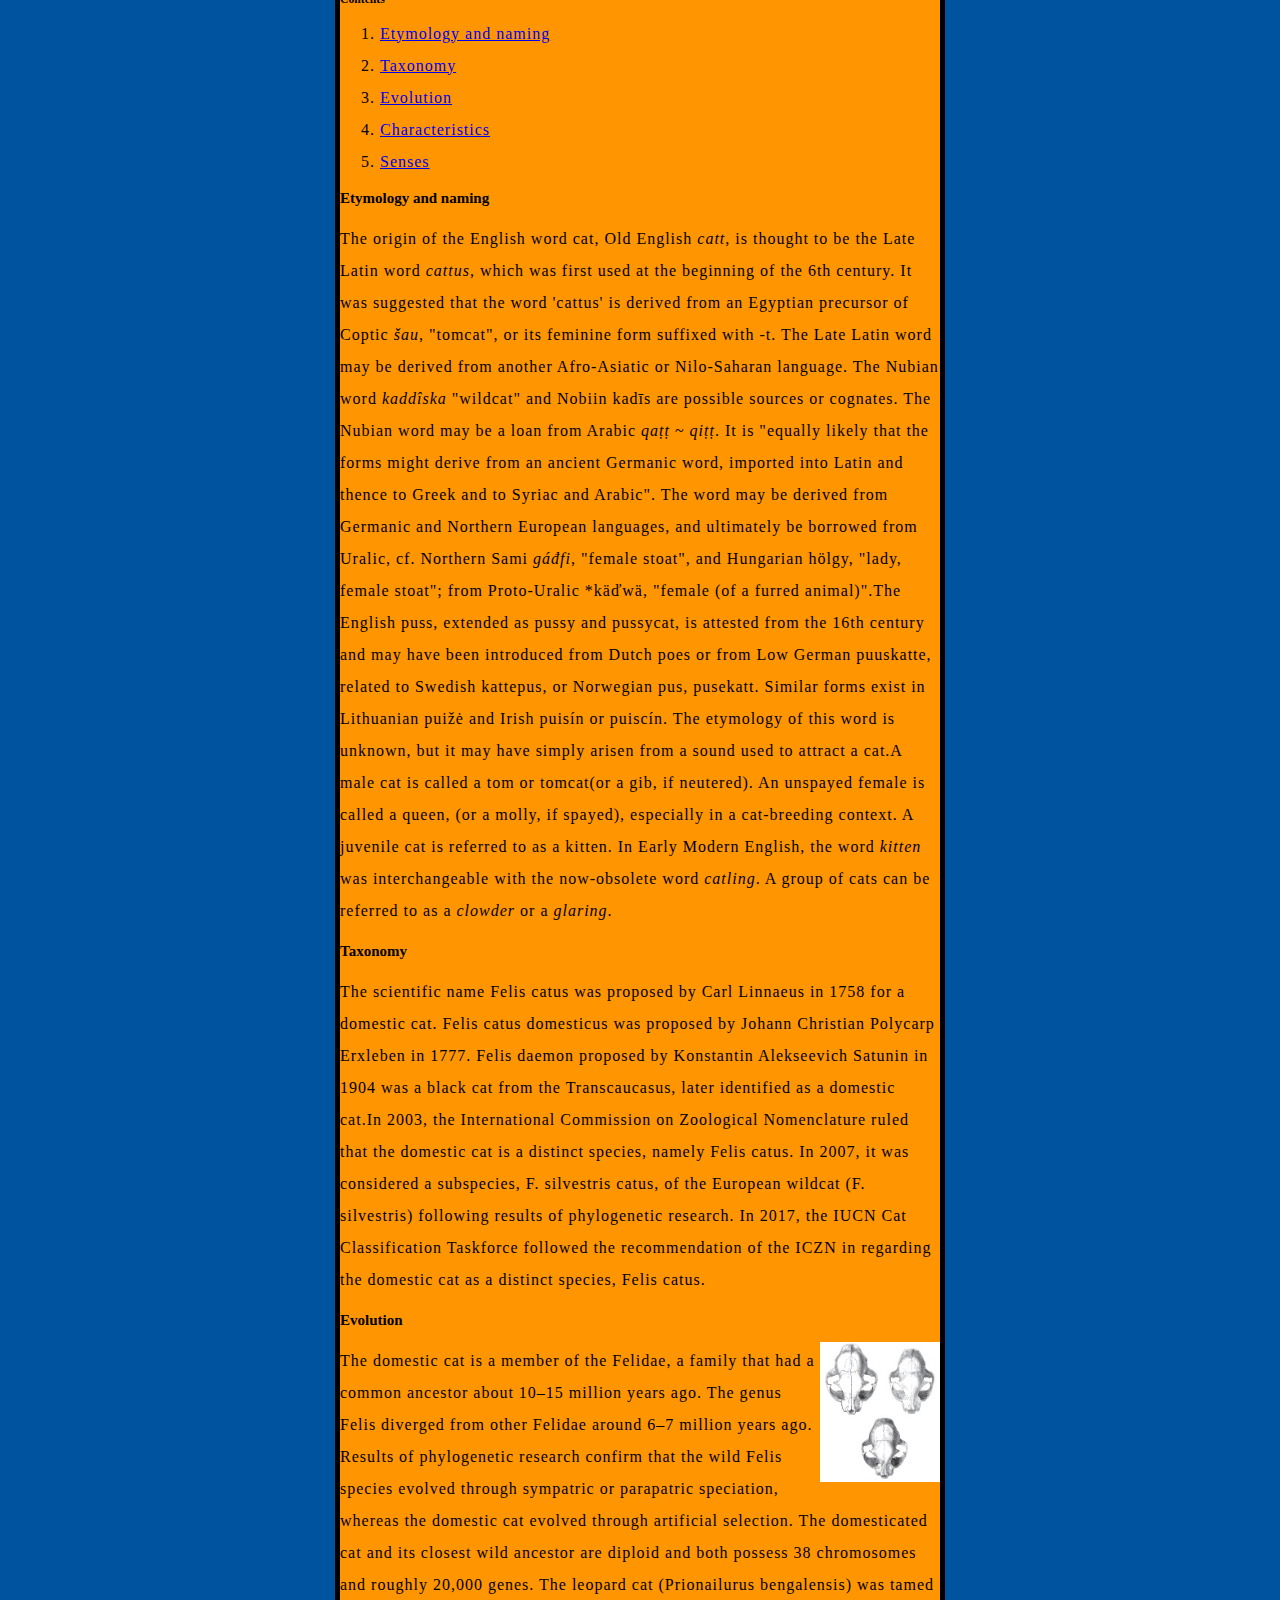
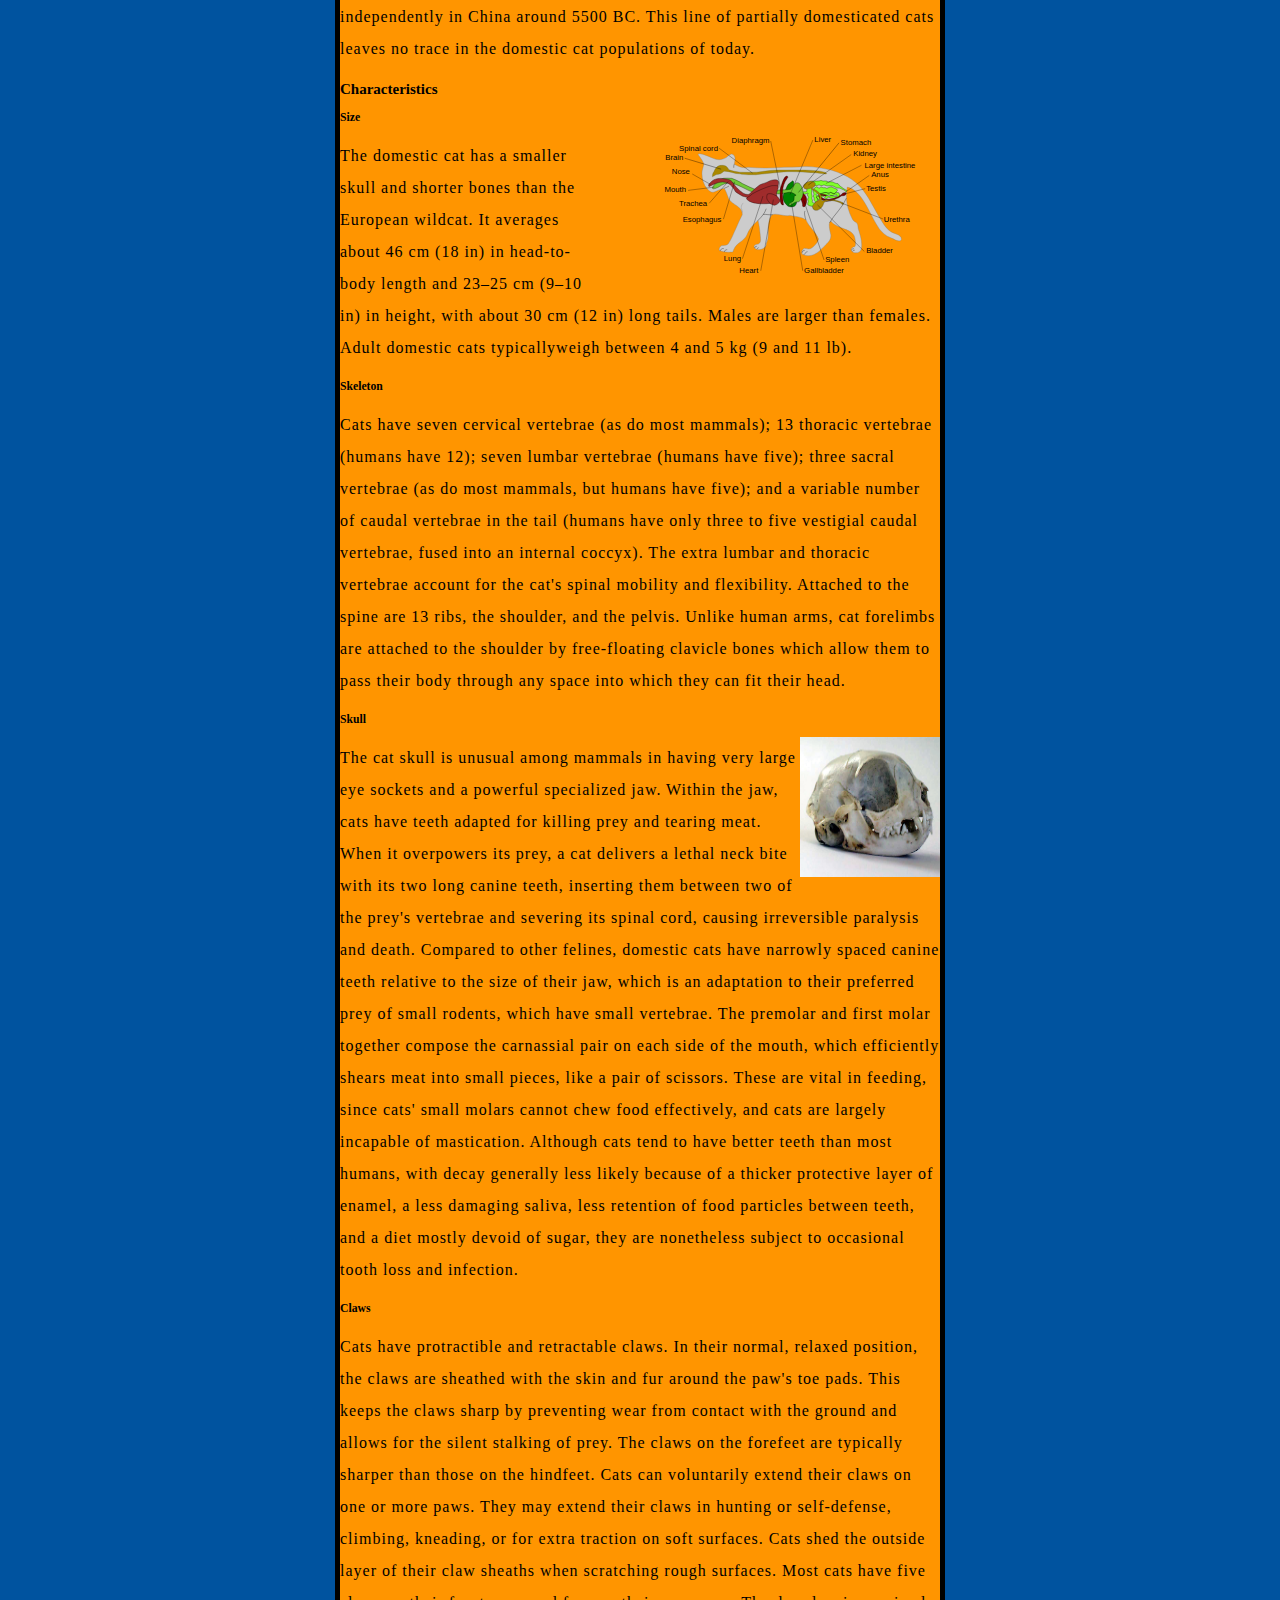
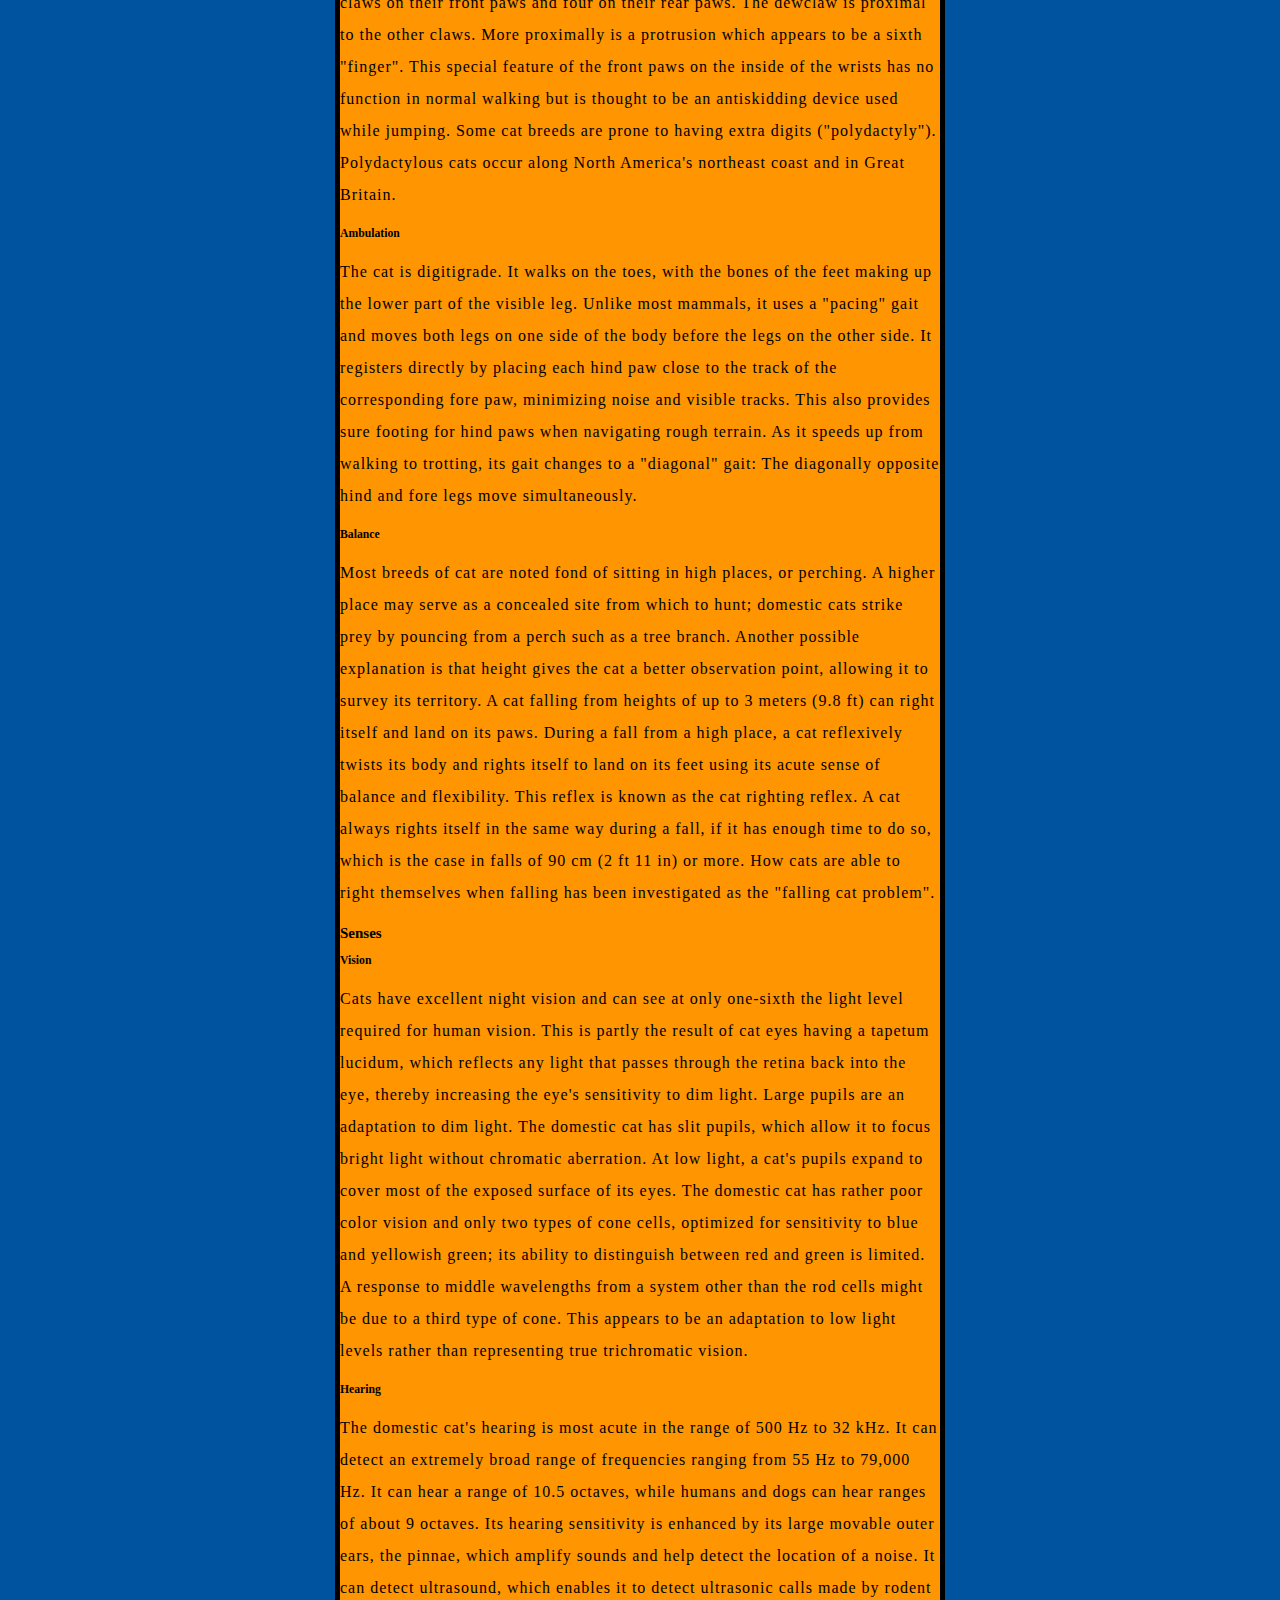
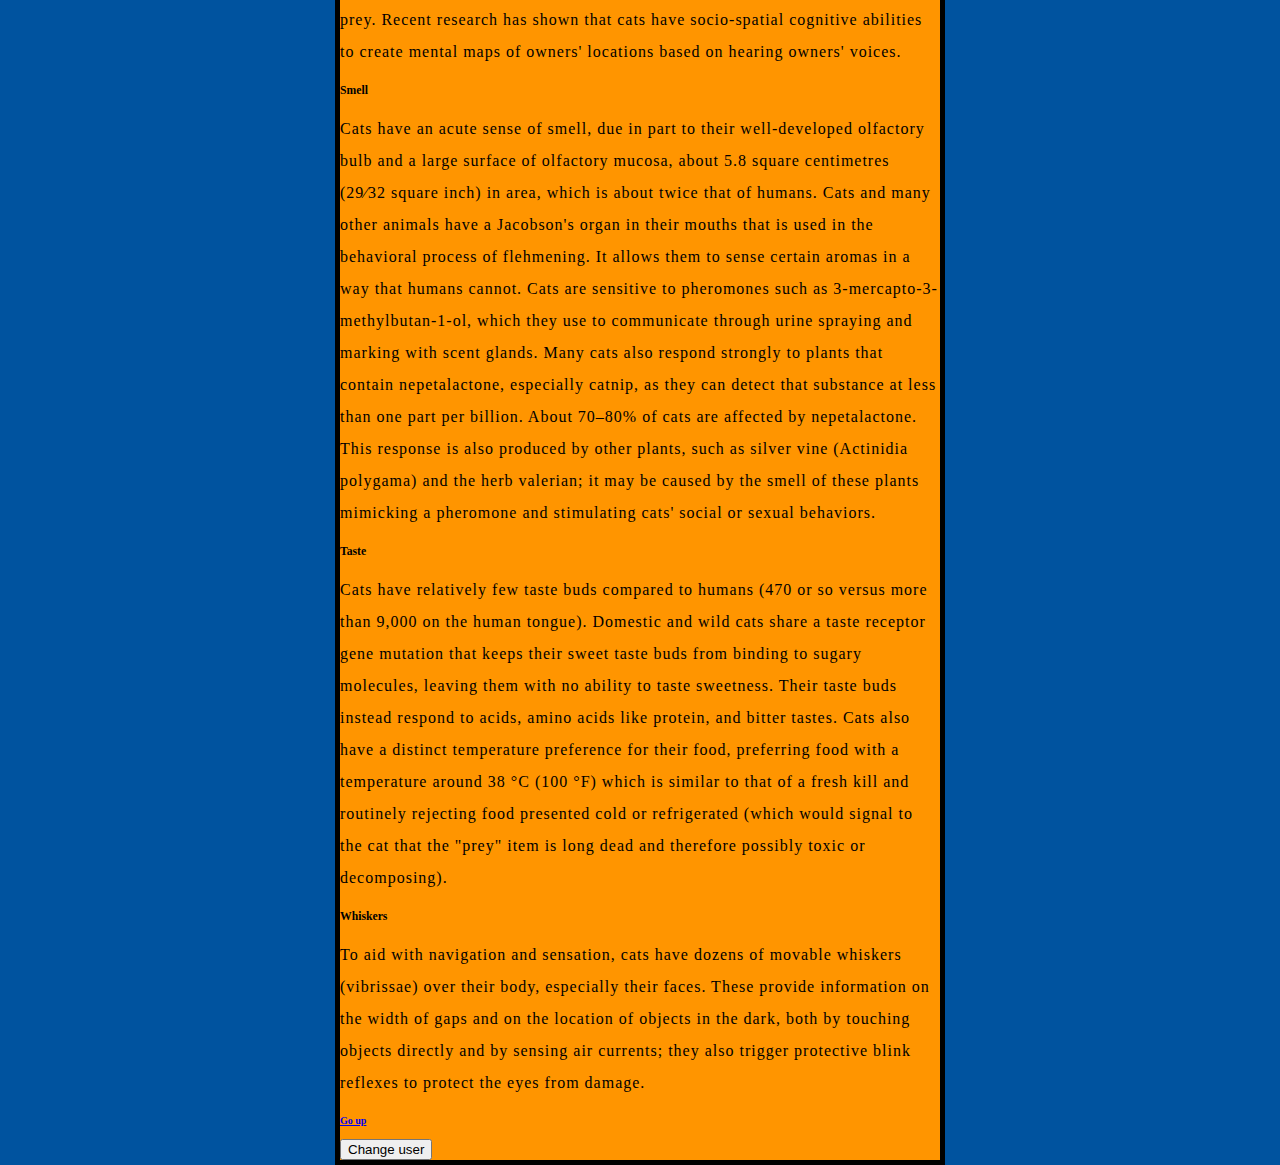
==== commit a61174d2: "Update index.html" ====
--- a/index.html
+++ b/index.html
@@ -15,7 +15,7 @@
     <img src="images/sad-cat.jpg" alt="Sad cat" width="140" height="140" align="center">
     <p>Help the cute cat to change his humor</p>
     <img src="images/cat-xmas.jpg" alt="Cute cat" width="220" height="220" align="right">
-    <p>The <b>cat</b> (<i>Felis catus</i>) is a domestic species of small carnivorous mammal. It is the only domesticated species in the family Felidae and is often referred to as the <b>domestic cat</b> to distinguish it from the wild members of the family. A cat can either be a <b>house cat</b>, a farm cat or a feral cat; the latter ranges freely and avoids human contact. Domestic cats are valued by humans for companionship and their ability to kill rodents. About 60 cat breeds are recognized by various cat registries.</p>
+    <p>The <b>cat</b> (<i>Felis catus</i>) is a domestic <a href="https://en.wikipedia.org/wiki/Species">species</a> of small carnivorous mammal. It is the only domesticated species in the family Felidae and is often referred to as the <b>domestic cat</b> to distinguish it from the wild members of the family. A cat can either be a <b>house cat</b>, a farm cat or a feral cat; the latter ranges freely and avoids human contact. Domestic cats are valued by humans for companionship and their ability to kill rodents. About 60 cat breeds are recognized by various cat registries.</p>
     <p>The cat is similar in anatomy to the other felid species: it has a strong flexible body, quick reflexes, sharp teeth and retractable claws adapted to killing small prey. Its night vision and sense of smell are well developed. Cat communication includes vocalizations like meowing, purring, trilling, hissing, growling and grunting as well as cat-specific body language. A predator that is most active at dawn and dusk (crepuscular), the cat is a solitary hunter but a social species. It can hear sounds too faint or too high in frequency for human ears, such as those made by mice and other small mammals. Cats also secrete and perceive pheromones.</p>
     <p>Female domestic cats can have kittens from spring to late autumn, with litter sizes often ranging from two to five kittens. Domestic cats are bred and shown at events as registered pedigreed cats, a hobby known as cat fancy. Population control of cats may be effected by spaying and neutering, but their proliferation and the abandonment of pets has resulted in large numbers of feral cats worldwide, contributing to the extinction of entire bird, mammal, and reptile species.</p>
     <p>It was long thought that cat domestication began in ancient Egypt, where cats were venerated from around 3100 BC, but recent advances in archaeology and genetics have shown that their domestication occurred in Western Asia around 7500 BC.</p>
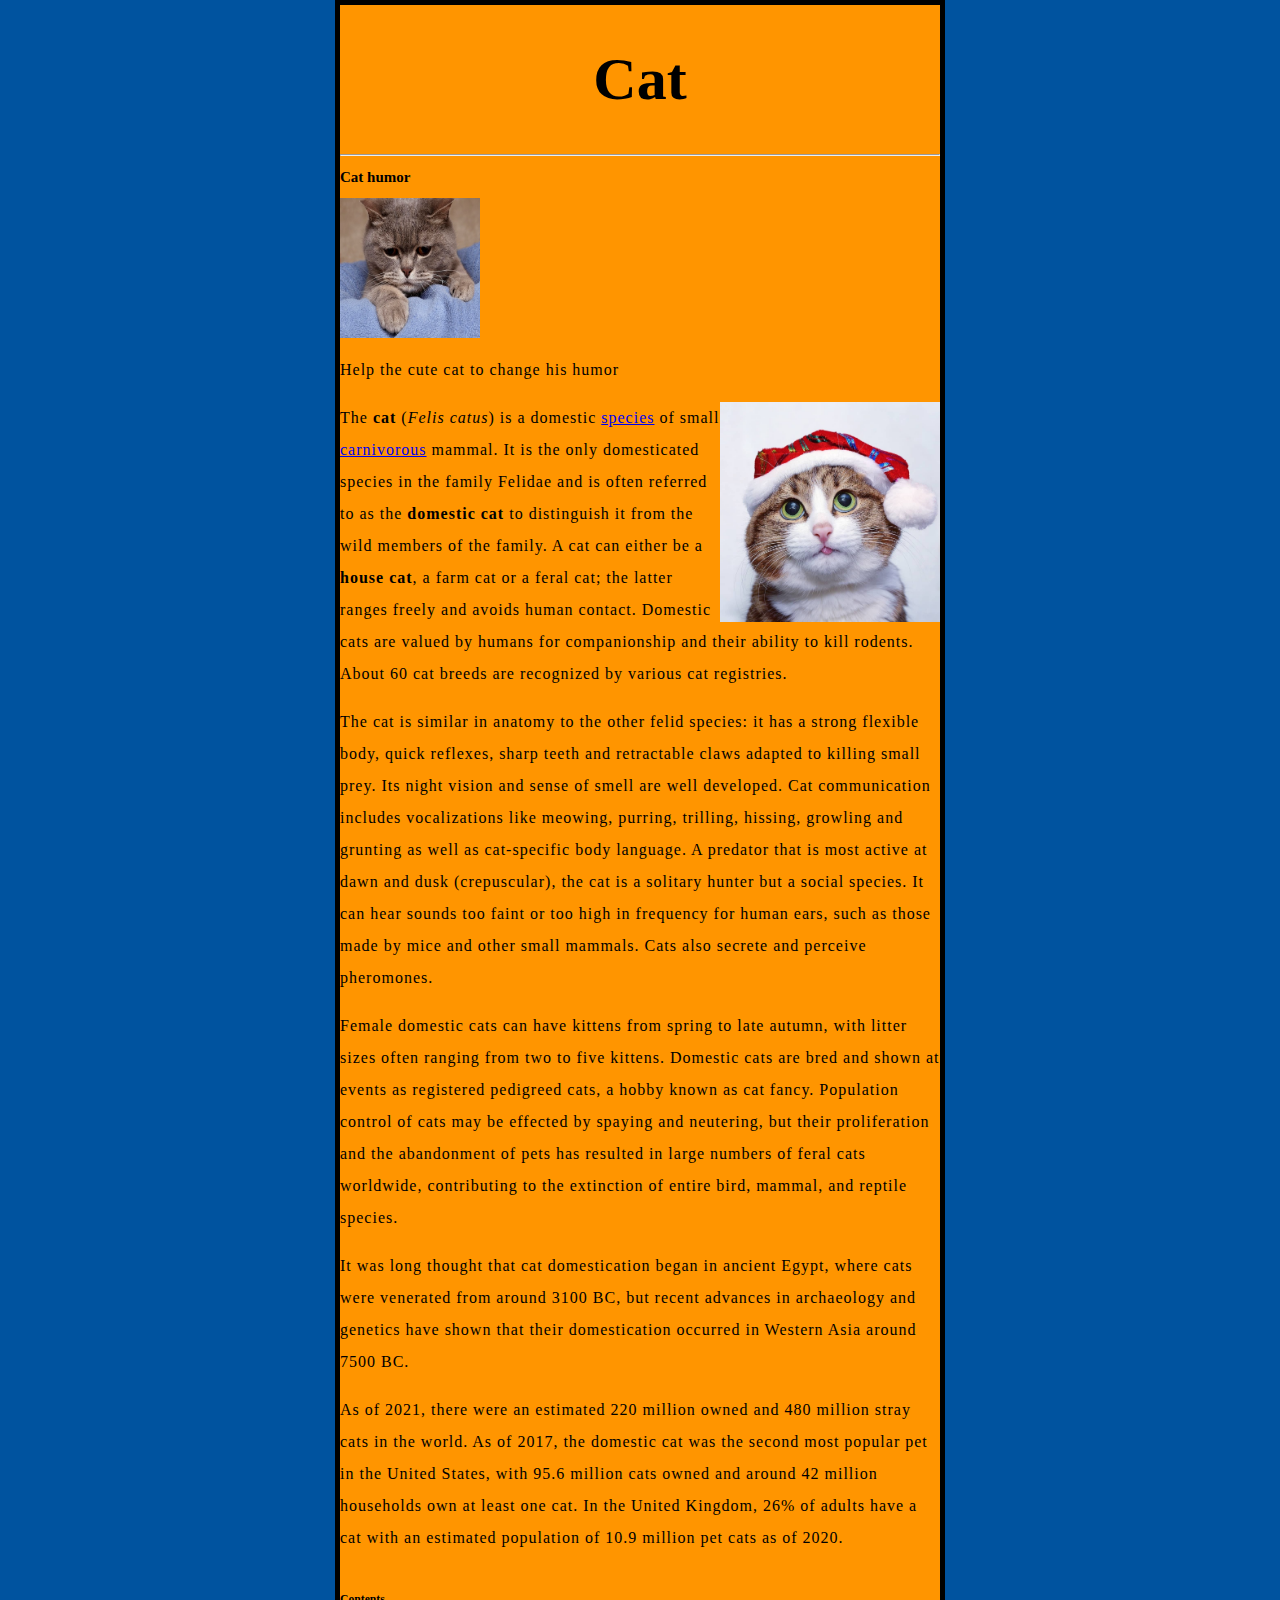
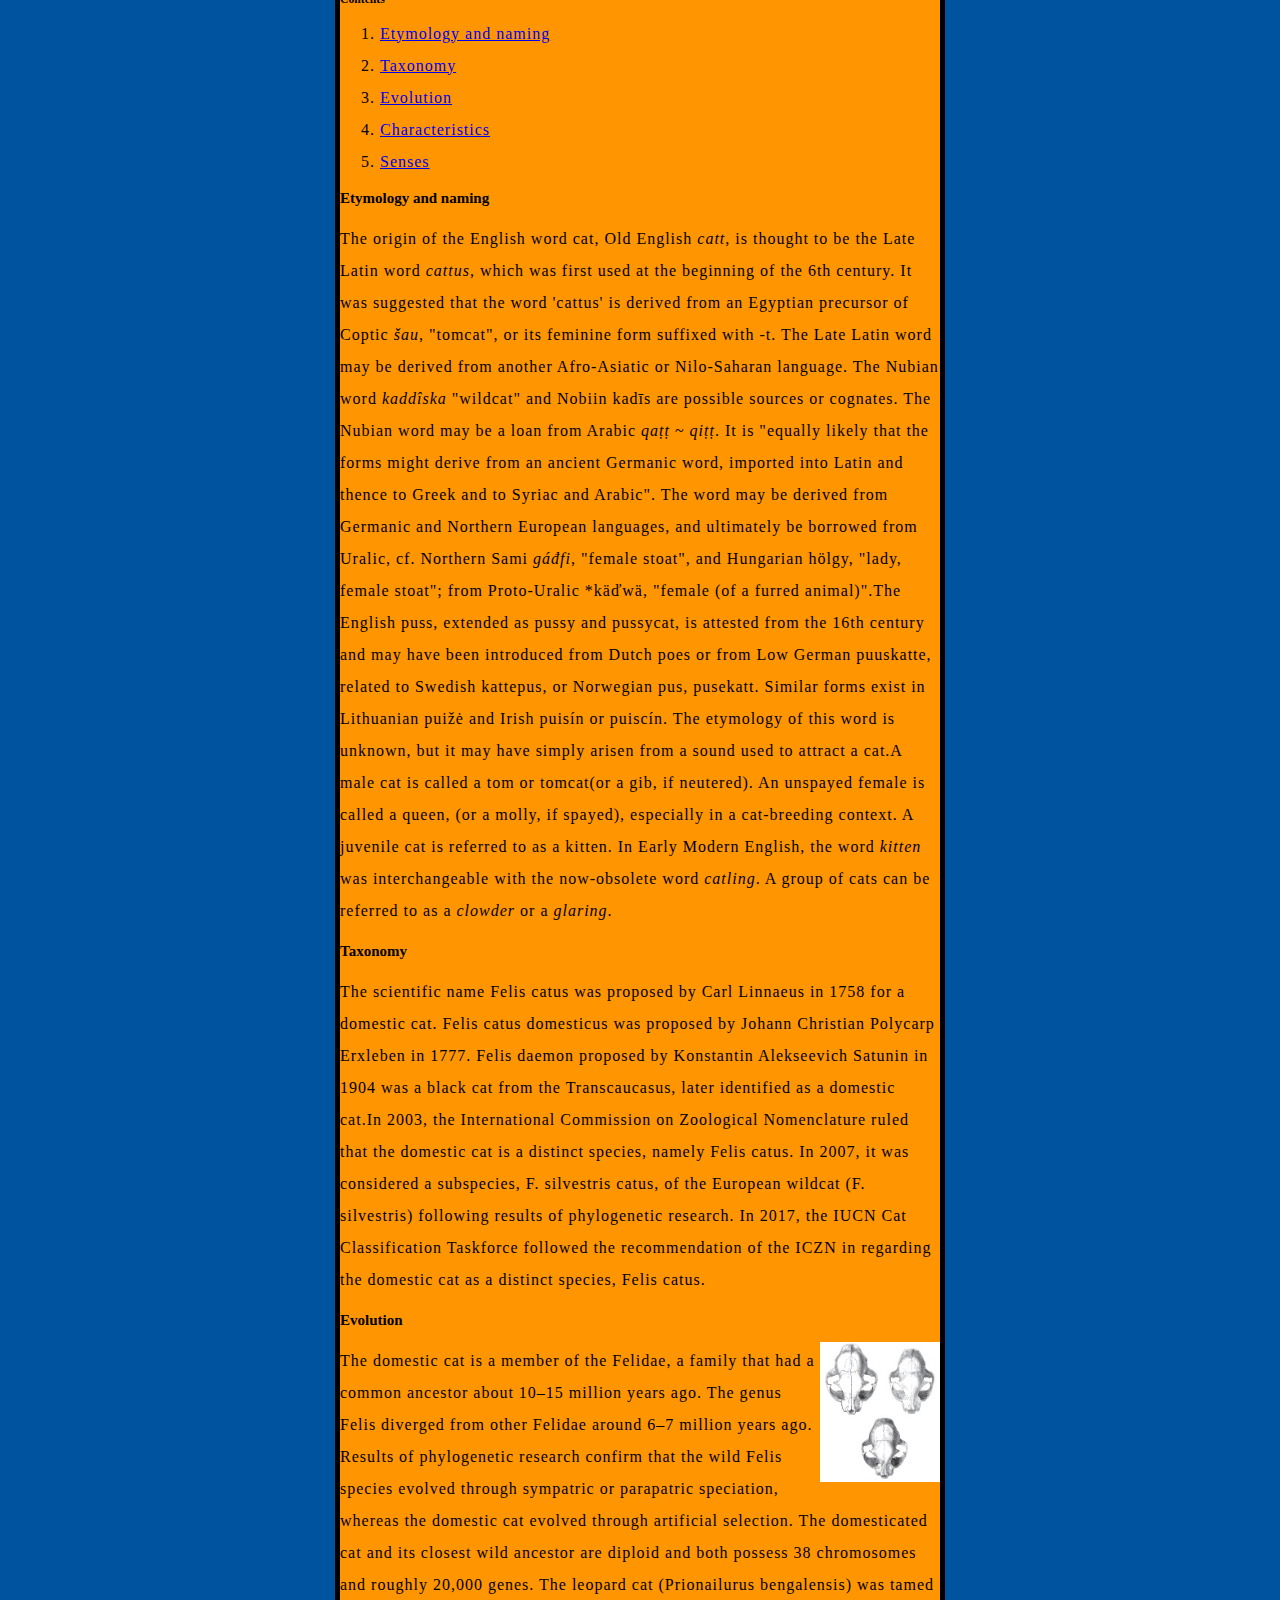
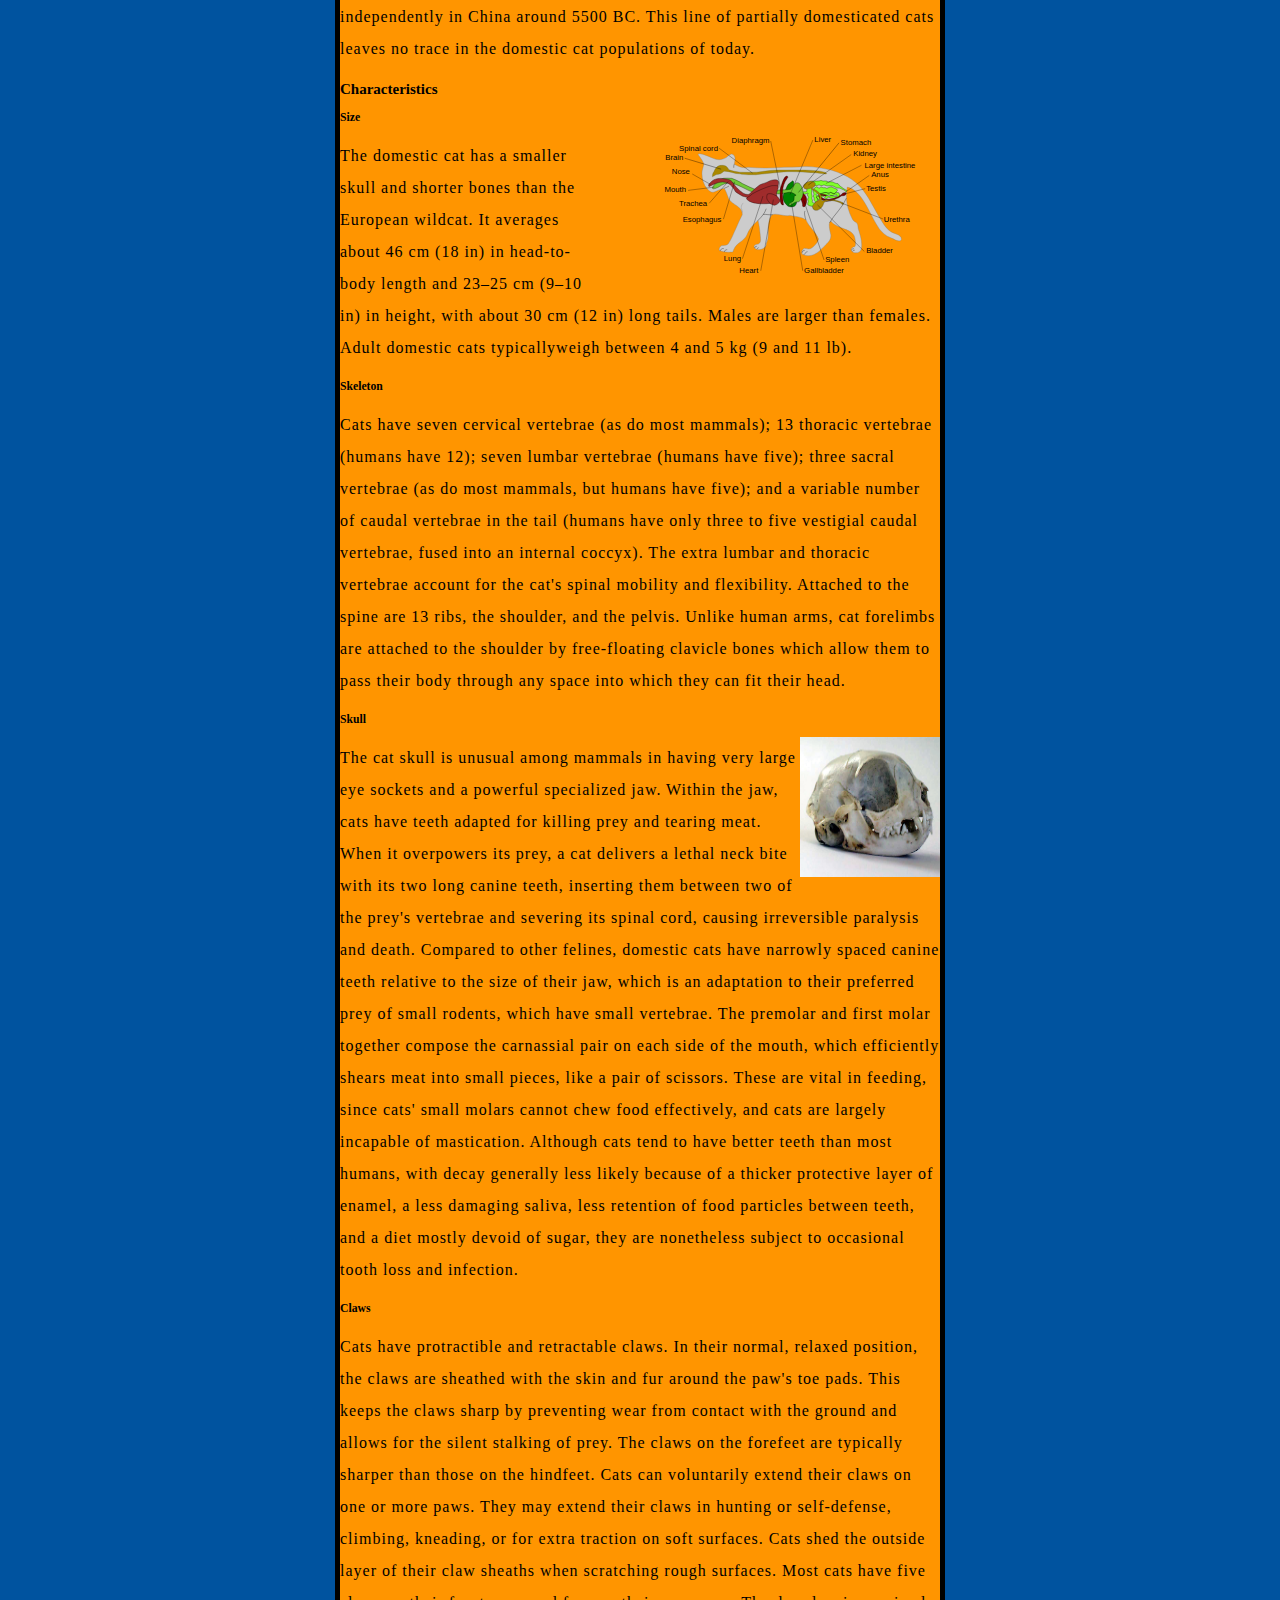
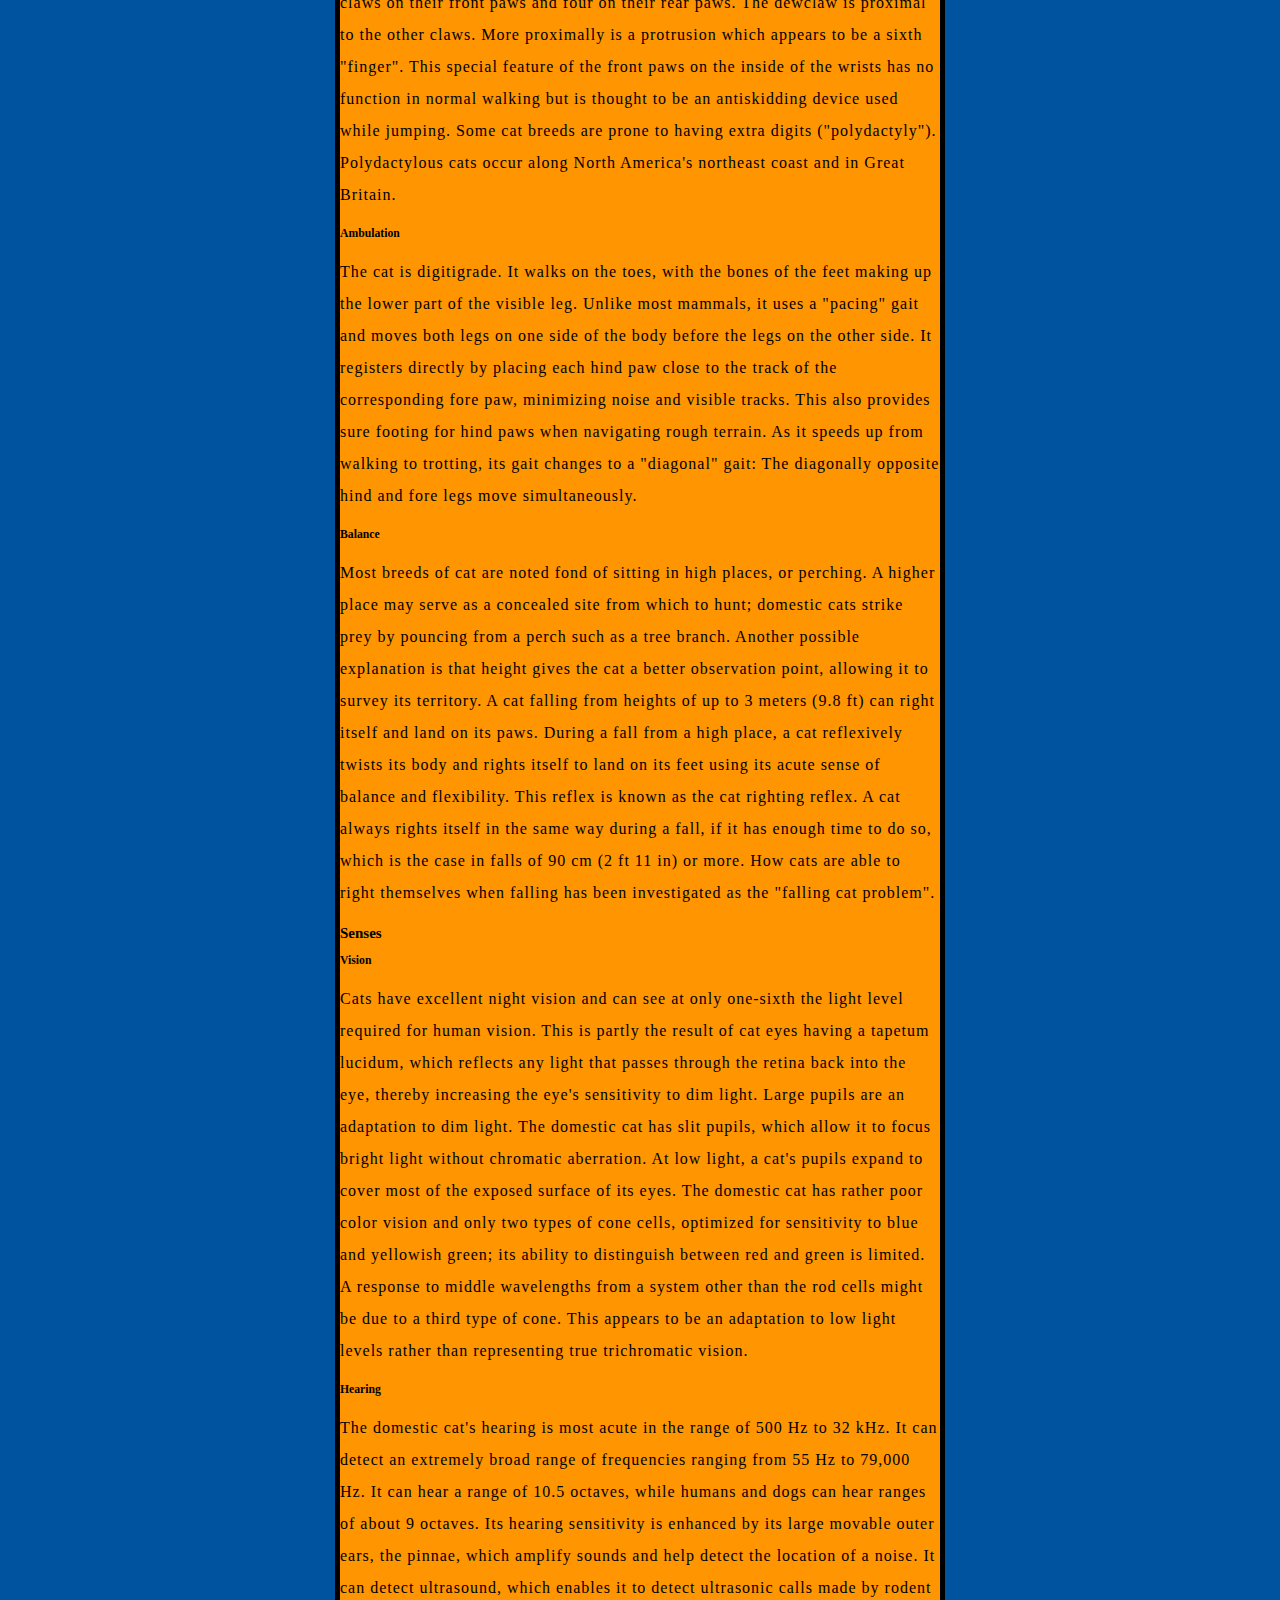
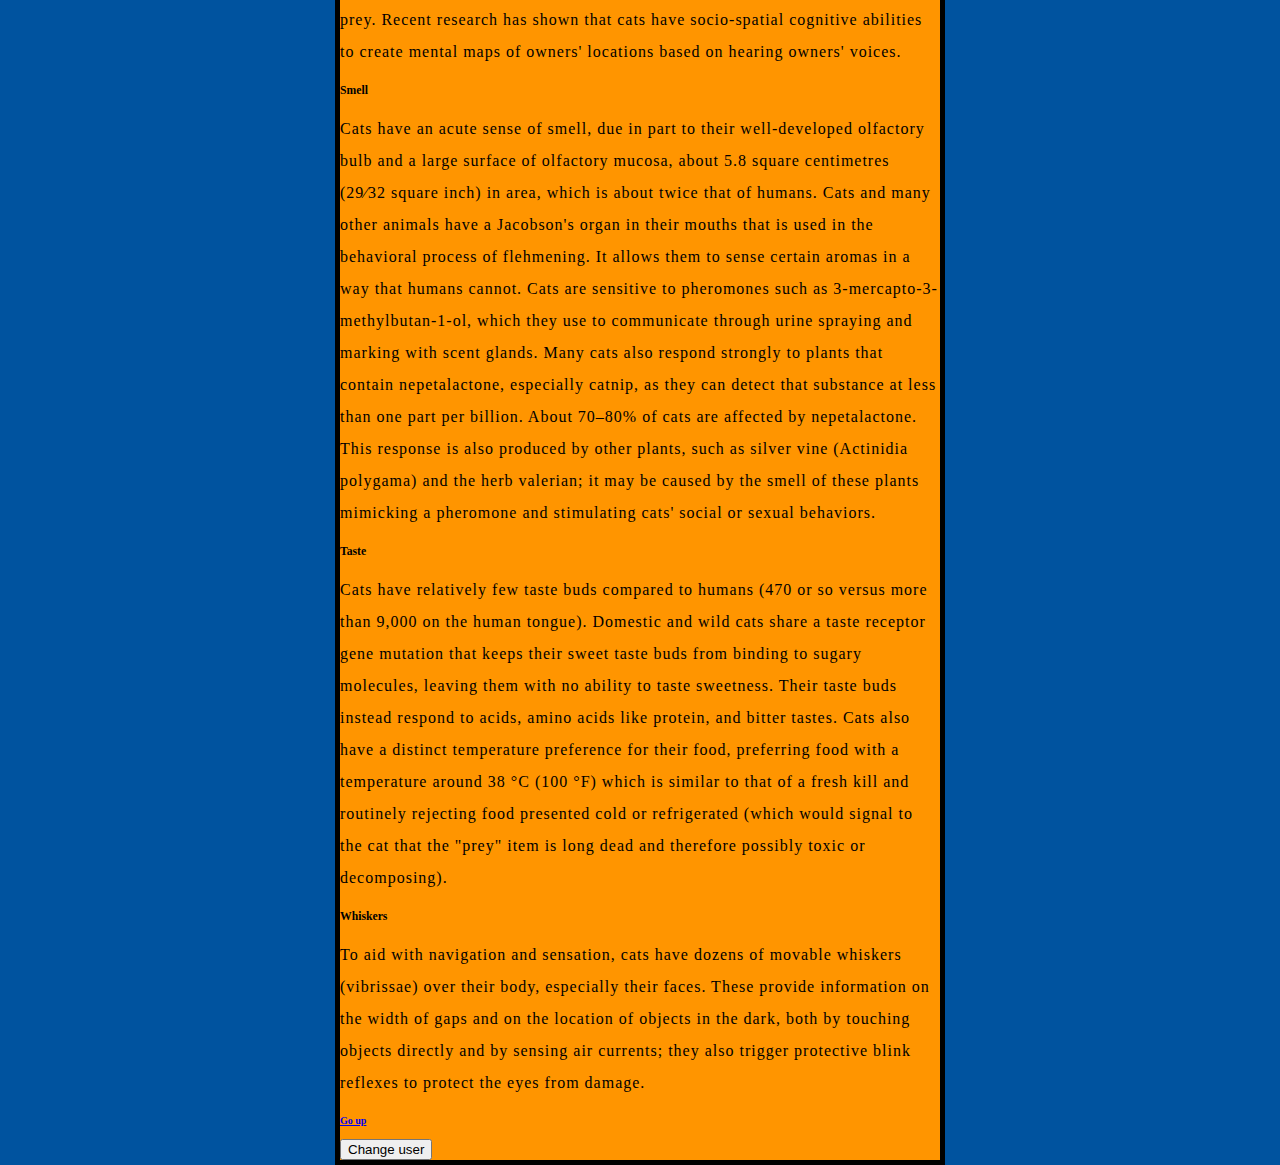
==== commit 8bdf489f: "Update index.html" ====
--- a/index.html
+++ b/index.html
@@ -15,7 +15,7 @@
     <img src="images/sad-cat.jpg" alt="Sad cat" width="140" height="140" align="center">
     <p>Help the cute cat to change his humor</p>
     <img src="images/cat-xmas.jpg" alt="Cute cat" width="220" height="220" align="right">
-    <p>The <b>cat</b> (<i>Felis catus</i>) is a domestic <a href="https://en.wikipedia.org/wiki/Species">species</a> of small carnivorous mammal. It is the only domesticated species in the family Felidae and is often referred to as the <b>domestic cat</b> to distinguish it from the wild members of the family. A cat can either be a <b>house cat</b>, a farm cat or a feral cat; the latter ranges freely and avoids human contact. Domestic cats are valued by humans for companionship and their ability to kill rodents. About 60 cat breeds are recognized by various cat registries.</p>
+    <p>The <b>cat</b> (<i>Felis catus</i>) is a domestic <a href="https://en.wikipedia.org/wiki/Species" title="Link to Wikipedia" target="_blank">species</a> of small <a href="https://en.wikipedia.org/wiki/Carnivore" title="Link to Wikipedia" target="_blank">carnivorous</a> mammal. It is the only domesticated species in the family Felidae and is often referred to as the <b>domestic cat</b> to distinguish it from the wild members of the family. A cat can either be a <b>house cat</b>, a farm cat or a feral cat; the latter ranges freely and avoids human contact. Domestic cats are valued by humans for companionship and their ability to kill rodents. About 60 cat breeds are recognized by various cat registries.</p>
     <p>The cat is similar in anatomy to the other felid species: it has a strong flexible body, quick reflexes, sharp teeth and retractable claws adapted to killing small prey. Its night vision and sense of smell are well developed. Cat communication includes vocalizations like meowing, purring, trilling, hissing, growling and grunting as well as cat-specific body language. A predator that is most active at dawn and dusk (crepuscular), the cat is a solitary hunter but a social species. It can hear sounds too faint or too high in frequency for human ears, such as those made by mice and other small mammals. Cats also secrete and perceive pheromones.</p>
     <p>Female domestic cats can have kittens from spring to late autumn, with litter sizes often ranging from two to five kittens. Domestic cats are bred and shown at events as registered pedigreed cats, a hobby known as cat fancy. Population control of cats may be effected by spaying and neutering, but their proliferation and the abandonment of pets has resulted in large numbers of feral cats worldwide, contributing to the extinction of entire bird, mammal, and reptile species.</p>
     <p>It was long thought that cat domestication began in ancient Egypt, where cats were venerated from around 3100 BC, but recent advances in archaeology and genetics have shown that their domestication occurred in Western Asia around 7500 BC.</p>
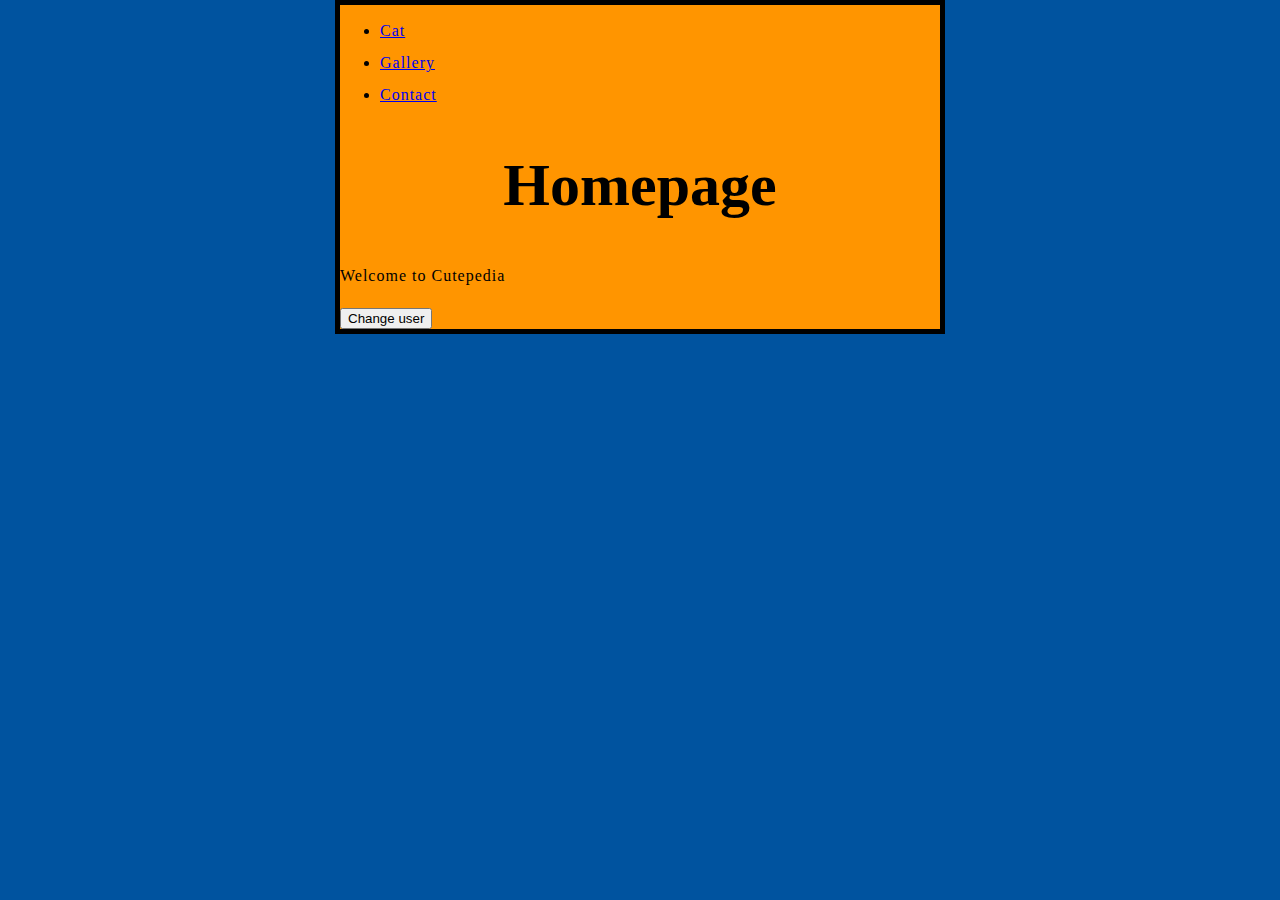
==== commit da87093d: "." ====
--- a/index.html
+++ b/index.html
@@ -9,59 +9,13 @@
     <link href="styles/style.css" rel="stylesheet">
   </head>
   <body>
-    <h1 id="UP">Cat</h1><hr> 
-	
-    <h2>Cat humor</h2>
-    <img src="images/sad-cat.jpg" alt="Sad cat" width="140" height="140" align="center">
-    <p>Help the cute cat to change his humor</p>
-    <img src="images/cat-xmas.jpg" alt="Cute cat" width="220" height="220" align="right">
-    <p>The <b>cat</b> (<i>Felis catus</i>) is a domestic <a href="https://en.wikipedia.org/wiki/Species" title="Link to Wikipedia" target="_blank">species</a> of small <a href="https://en.wikipedia.org/wiki/Carnivore" title="Link to Wikipedia" target="_blank">carnivorous</a> mammal. It is the only domesticated species in the family Felidae and is often referred to as the <b>domestic cat</b> to distinguish it from the wild members of the family. A cat can either be a <b>house cat</b>, a farm cat or a feral cat; the latter ranges freely and avoids human contact. Domestic cats are valued by humans for companionship and their ability to kill rodents. About 60 cat breeds are recognized by various cat registries.</p>
-    <p>The cat is similar in anatomy to the other felid species: it has a strong flexible body, quick reflexes, sharp teeth and retractable claws adapted to killing small prey. Its night vision and sense of smell are well developed. Cat communication includes vocalizations like meowing, purring, trilling, hissing, growling and grunting as well as cat-specific body language. A predator that is most active at dawn and dusk (crepuscular), the cat is a solitary hunter but a social species. It can hear sounds too faint or too high in frequency for human ears, such as those made by mice and other small mammals. Cats also secrete and perceive pheromones.</p>
-    <p>Female domestic cats can have kittens from spring to late autumn, with litter sizes often ranging from two to five kittens. Domestic cats are bred and shown at events as registered pedigreed cats, a hobby known as cat fancy. Population control of cats may be effected by spaying and neutering, but their proliferation and the abandonment of pets has resulted in large numbers of feral cats worldwide, contributing to the extinction of entire bird, mammal, and reptile species.</p>
-    <p>It was long thought that cat domestication began in ancient Egypt, where cats were venerated from around 3100 BC, but recent advances in archaeology and genetics have shown that their domestication occurred in Western Asia around 7500 BC.</p>
-    <p>As of 2021, there were an estimated 220 million owned and 480 million stray cats in the world. As of 2017, the domestic cat was the second most popular pet in the United States, with 95.6 million cats owned and around 42 million households own at least one cat. In the United Kingdom, 26% of adults have a cat with an estimated population of 10.9 million pet cats as of 2020.</p><br>
-    <h3>Contents</h3>
-    <ol>
-      <li><a href="#C1">Etymology and naming</a></li>
-      <li><a href="#C2">Taxonomy</a></li>
-      <li><a href="#C3">Evolution</a></li>
-      <li><a href="#C4">Characteristics</a></li>
-      <li><a href="#C5">Senses</a></li>
-    </ol>
-    <h2 id="C1">Etymology and naming</h2>
-    <p>The origin of the English word cat, Old English <i>catt</i>, is thought to be the Late Latin word <i>cattus</i>, which was first used at the beginning of the 6th century. It was suggested that the word 'cattus' is derived from an Egyptian precursor of Coptic <i>šau</i>, "tomcat", or its feminine form suffixed with -t. The Late Latin word may be derived from another Afro-Asiatic or Nilo-Saharan language. The Nubian word <i>kaddîska</i> "wildcat" and Nobiin kadīs are possible sources or cognates. The Nubian word may be a loan from Arabic <i>qaṭṭ</i> ~ <i>qiṭṭ</i>. It is "equally likely that the forms might derive from an ancient Germanic word, imported into Latin and thence to Greek and to Syriac and Arabic". The word may be derived from Germanic and Northern European languages, and ultimately be borrowed from Uralic, cf. Northern Sami <i>gáđfi</i>, "female stoat", and Hungarian hölgy, "lady, female stoat"; from Proto-Uralic *käďwä, "female (of a furred animal)".The English puss, extended as pussy and pussycat, is attested from the 16th century and may have been introduced from Dutch poes or from Low German puuskatte, related to Swedish kattepus, or Norwegian pus, pusekatt. Similar forms exist in Lithuanian puižė and Irish puisín or puiscín. The etymology of this word is unknown, but it may have simply arisen from a sound used to attract a cat.A male cat is called a tom or tomcat(or a gib, if neutered). An unspayed female is called a queen, (or a molly, if spayed), especially in a cat-breeding context. A juvenile cat is referred to as a kitten. In Early Modern English, the word <i>kitten</i> was interchangeable with the now-obsolete word <i>catling</i>. A group of cats can be referred to as a <i>clowder</i> or a <i>glaring</i>.</p>
-    <h2 id="C2">Taxonomy</h2>
-    <p>The scientific name Felis catus was proposed by Carl Linnaeus in 1758 for a domestic cat. Felis catus domesticus was proposed by Johann Christian Polycarp Erxleben in 1777. Felis daemon proposed by Konstantin Alekseevich Satunin in 1904 was a black cat from the Transcaucasus, later identified as a domestic cat.In 2003, the International Commission on Zoological Nomenclature ruled that the domestic cat is a distinct species, namely Felis catus. In 2007, it was considered a subspecies, F. silvestris catus, of the European wildcat (F. silvestris) following results of phylogenetic research. In 2017, the IUCN Cat Classification Taskforce followed the recommendation of the ICZN in regarding the domestic cat as a distinct species, Felis catus.</p>
-    <h2 id="C3">Evolution</h2>
-    <img src="images/wild-cat-skulls.png" alt="Skulls" width="120" height="140" align="right">
-    <p>The domestic cat is a member of the Felidae, a family that had a common ancestor about 10–15 million years ago. The genus Felis diverged from other Felidae around 6–7 million years ago. Results of phylogenetic research confirm that the wild Felis species evolved through sympatric or parapatric speciation, whereas the domestic cat evolved through artificial selection. The domesticated cat and its closest wild ancestor are diploid and both possess 38 chromosomes and roughly 20,000 genes. The leopard cat (Prionailurus bengalensis) was tamed independently in China around 5500 BC. This line of partially domesticated cats leaves no trace in the domestic cat populations of today.</p>
-    <h2 id="C4">Characteristics</h2>
-    <h3>Size</h3>
-    <img src="images/cat-anatomy.svg" alt="Anatomy" width="337" height="140" align="right">
-    <p>The domestic cat has a smaller skull and shorter bones than the European wildcat. It averages about 46 cm (18 in) in head-to-body length and 23–25 cm (9–10 in) in height, with about 30 cm (12 in) long tails. Males are larger than females. Adult domestic cats typicallyweigh between 4 and 5 kg (9 and 11 lb).</p>
-    <h3>Skeleton</h3>
-    <p>Cats have seven cervical vertebrae (as do most mammals); 13 thoracic vertebrae (humans have 12); seven lumbar vertebrae (humans have five); three sacral vertebrae (as do most mammals, but humans have five); and a variable number of caudal vertebrae in the tail (humans have only three to five vestigial caudal vertebrae, fused into an internal coccyx). The extra lumbar and thoracic vertebrae account for the cat's spinal mobility and flexibility. Attached to the spine are 13 ribs, the shoulder, and the pelvis. Unlike human arms, cat forelimbs are attached to the shoulder by free-floating clavicle bones which allow them to pass their body through any space into which they can fit their head.</p>
-    <h3>Skull</h3>
-    <img src="images/cat-skull.jpg" alt="Cat skull" width="140" height="140" align="right">
-    <p>The cat skull is unusual among mammals in having very large eye sockets and a powerful specialized jaw. Within the jaw, cats have teeth adapted for killing prey and tearing meat. When it overpowers its prey, a cat delivers a lethal neck bite with its two long canine teeth, inserting them between two of the prey's vertebrae and severing its spinal cord, causing irreversible paralysis and death. Compared to other felines, domestic cats have narrowly spaced canine teeth relative to the size of their jaw, which is an adaptation to their preferred prey of small rodents, which have small vertebrae. The premolar and first molar together compose the carnassial pair on each side of the mouth, which efficiently shears meat into small pieces, like a pair of scissors. These are vital in feeding, since cats' small molars cannot chew food effectively, and cats are largely incapable of mastication. Although cats tend to have better teeth than most humans, with decay generally less likely because of a thicker protective layer of enamel, a less damaging saliva, less retention of food particles between teeth, and a diet mostly devoid of sugar, they are nonetheless subject to occasional tooth loss and infection.</p>
-    <h3>Claws</h3>
-    <p>Cats have protractible and retractable claws. In their normal, relaxed position, the claws are sheathed with the skin and fur around the paw's toe pads. This keeps the claws sharp by preventing wear from contact with the ground and allows for the silent stalking of prey. The claws on the forefeet are typically sharper than those on the hindfeet. Cats can voluntarily extend their claws on one or more paws. They may extend their claws in hunting or self-defense, climbing, kneading, or for extra traction on soft surfaces. Cats shed the outside layer of their claw sheaths when scratching rough surfaces. Most cats have five claws on their front paws and four on their rear paws. The dewclaw is proximal to the other claws. More proximally is a protrusion which appears to be a sixth "finger". This special feature of the front paws on the inside of the wrists has no function in normal walking but is thought to be an antiskidding device used while jumping. Some cat breeds are prone to having extra digits ("polydactyly"). Polydactylous cats occur along North America's northeast coast and in Great Britain.</p>
-    <h3>Ambulation</h3>
-    <p>The cat is digitigrade. It walks on the toes, with the bones of the feet making up the lower part of the visible leg. Unlike most mammals, it uses a "pacing" gait and moves both legs on one side of the body before the legs on the other side. It registers directly by placing each hind paw close to the track of the corresponding fore paw, minimizing noise and visible tracks. This also provides sure footing for hind paws when navigating rough terrain. As it speeds up from walking to trotting, its gait changes to a "diagonal" gait: The diagonally opposite hind and fore legs move simultaneously.</p>
-    <h3>Balance</h3>
-    <p>Most breeds of cat are noted fond of sitting in high places, or perching. A higher place may serve as a concealed site from which to hunt; domestic cats strike prey by pouncing from a perch such as a tree branch. Another possible explanation is that height gives the cat a better observation point, allowing it to survey its territory. A cat falling from heights of up to 3 meters (9.8 ft) can right itself and land on its paws. During a fall from a high place, a cat reflexively twists its body and rights itself to land on its feet using its acute sense of balance and flexibility. This reflex is known as the cat righting reflex. A cat always rights itself in the same way during a fall, if it has enough time to do so, which is the case in falls of 90 cm (2 ft 11 in) or more. How cats are able to right themselves when falling has been investigated as the "falling cat problem".</p>
-    <h2 id="C5">Senses</h2>
-    <h3>Vision</h3>
-    <p>Cats have excellent night vision and can see at only one-sixth the light level required for human vision. This is partly the result of cat eyes having a tapetum lucidum, which reflects any light that passes through the retina back into the eye, thereby increasing the eye's sensitivity to dim light. Large pupils are an adaptation to dim light. The domestic cat has slit pupils, which allow it to focus bright light without chromatic aberration. At low light, a cat's pupils expand to cover most of the exposed surface of its eyes. The domestic cat has rather poor color vision and only two types of cone cells, optimized for sensitivity to blue and yellowish green; its ability to distinguish between red and green is limited. A response to middle wavelengths from a system other than the rod cells might be due to a third type of cone. This appears to be an adaptation to low light levels rather than representing true trichromatic vision.</p>
-    <h3>Hearing</h3>
-    <p>The domestic cat's hearing is most acute in the range of 500 Hz to 32 kHz. It can detect an extremely broad range of frequencies ranging from 55 Hz to 79,000 Hz. It can hear a range of 10.5 octaves, while humans and dogs can hear ranges of about 9 octaves. Its hearing sensitivity is enhanced by its large movable outer ears, the pinnae, which amplify sounds and help detect the location of a noise. It can detect ultrasound, which enables it to detect ultrasonic calls made by rodent prey. Recent research has shown that cats have socio-spatial cognitive abilities to create mental maps of owners' locations based on hearing owners' voices.</p>
-    <h3>Smell</h3>
-    <p>Cats have an acute sense of smell, due in part to their well-developed olfactory bulb and a large surface of olfactory mucosa, about 5.8 square centimetres (29⁄32 square inch) in area, which is about twice that of humans. Cats and many other animals have a Jacobson's organ in their mouths that is used in the behavioral process of flehmening. It allows them to sense certain aromas in a way that humans cannot. Cats are sensitive to pheromones such as 3-mercapto-3-methylbutan-1-ol, which they use to communicate through urine spraying and marking with scent glands. Many cats also respond strongly to plants that contain nepetalactone, especially catnip, as they can detect that substance at less than one part per billion. About 70–80% of cats are affected by nepetalactone. This response is also produced by other plants, such as silver vine (Actinidia polygama) and the herb valerian; it may be caused by the smell of these plants mimicking a pheromone and stimulating cats' social or sexual behaviors.</p>
-    <h3>Taste</h3>
-    <p>Cats have relatively few taste buds compared to humans (470 or so versus more than 9,000 on the human tongue). Domestic and wild cats share a taste receptor gene mutation that keeps their sweet taste buds from binding to sugary molecules, leaving them with no ability to taste sweetness. Their taste buds instead respond to acids, amino acids like protein, and bitter tastes. Cats also have a distinct temperature preference for their food, preferring food with a temperature around 38 °C (100 °F) which is similar to that of a fresh kill and routinely rejecting food presented cold or refrigerated (which would signal to the cat that the "prey" item is long dead and therefore possibly toxic or decomposing).</p>
-    <h3>Whiskers</h3>
-    <p>To aid with navigation and sensation, cats have dozens of movable whiskers (vibrissae) over their body, especially their faces. These provide information on the width of gaps and on the location of objects in the dark, both by touching objects directly and by sensing air currents; they also trigger protective blink reflexes to protect the eyes from damage.</p>
-    <h4><a href="#UP">Go up</a></h4>
+	<ul>
+      <li><a href="cat.html" title="Link to Cutepedia page">Cat</a></li>
+      <li><a href="gallery.html" title="Link to Cutepedia page">Gallery</a></li>
+      <li><a href="contact.html" title="Link to Cutepedia page">Contact</a></li>
+    </ul>
+	<h1>Homepage</h1>
+	<p>Welcome to Cutepedia</p>
     <button>Change user</button>
     <script 
       src="scripts/main.js">
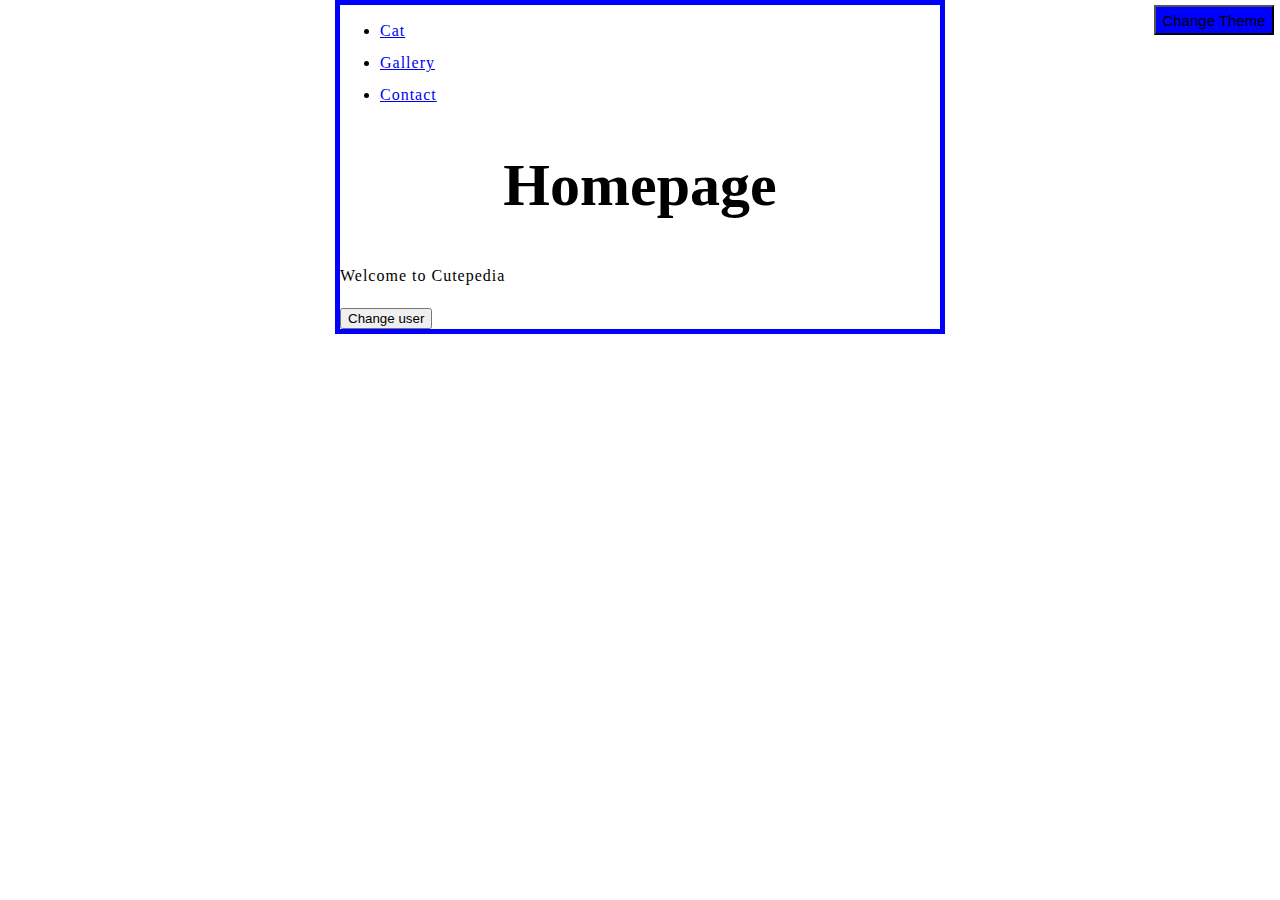
==== commit c36c4154: "update" ====
--- a/index.html
+++ b/index.html
@@ -7,18 +7,17 @@
     <title>Cutepedia</title>
     <link rel="icon" type="image/x-icon" href="images/favicon.ico">
     <link href="styles/style.css" rel="stylesheet">
+    <script src="scripts/themeScript.js" defer></script>
   </head>
   <body>
-	<ul>
+    <ul>
       <li><a href="cat.html" title="Link to Cutepedia page">Cat</a></li>
       <li><a href="gallery.html" title="Link to Cutepedia page">Gallery</a></li>
       <li><a href="contact.html" title="Link to Cutepedia page">Contact</a></li>
     </ul>
-	<h1>Homepage</h1>
-	<p>Welcome to Cutepedia</p>
-    <button>Change user</button>
-    <script 
-      src="scripts/main.js">
-    </script>
+	  <h1>Homepage</h1>
+    <button id="btn">Change Theme</button>
+	  <p>Welcome to Cutepedia</p>
+    <button>Change user</button>  
   </body>
 </html>
--- a/styles/style.css
+++ b/styles/style.css
@@ -1,15 +1,15 @@
 html {
 	font-size: 10px;
 	font-family: "Open Sans";
-	background-color: #00539F;
 }
 
 body {
 	width: 600px;
 	margin: 0 auto;
-	background-color: #FF9500;
+	background-color: white;
+	color: black;
 	paddin: 0 20px 20px 20px;
-	border: 5px solid black;
+	border: 5px solid blue;
 }
 
 h1 {
@@ -21,4 +21,15 @@
 	font-size: 16px;
 	line-height: 2;
 	letter-spacing: 1px;
+}
+
+#btn {
+  position: absolute;
+  top: 5px;
+  right: 6px;
+  font-size: 15px;
+  width: 8em;
+  height: 2em;
+  color: black;
+  background-color: blue;
 }